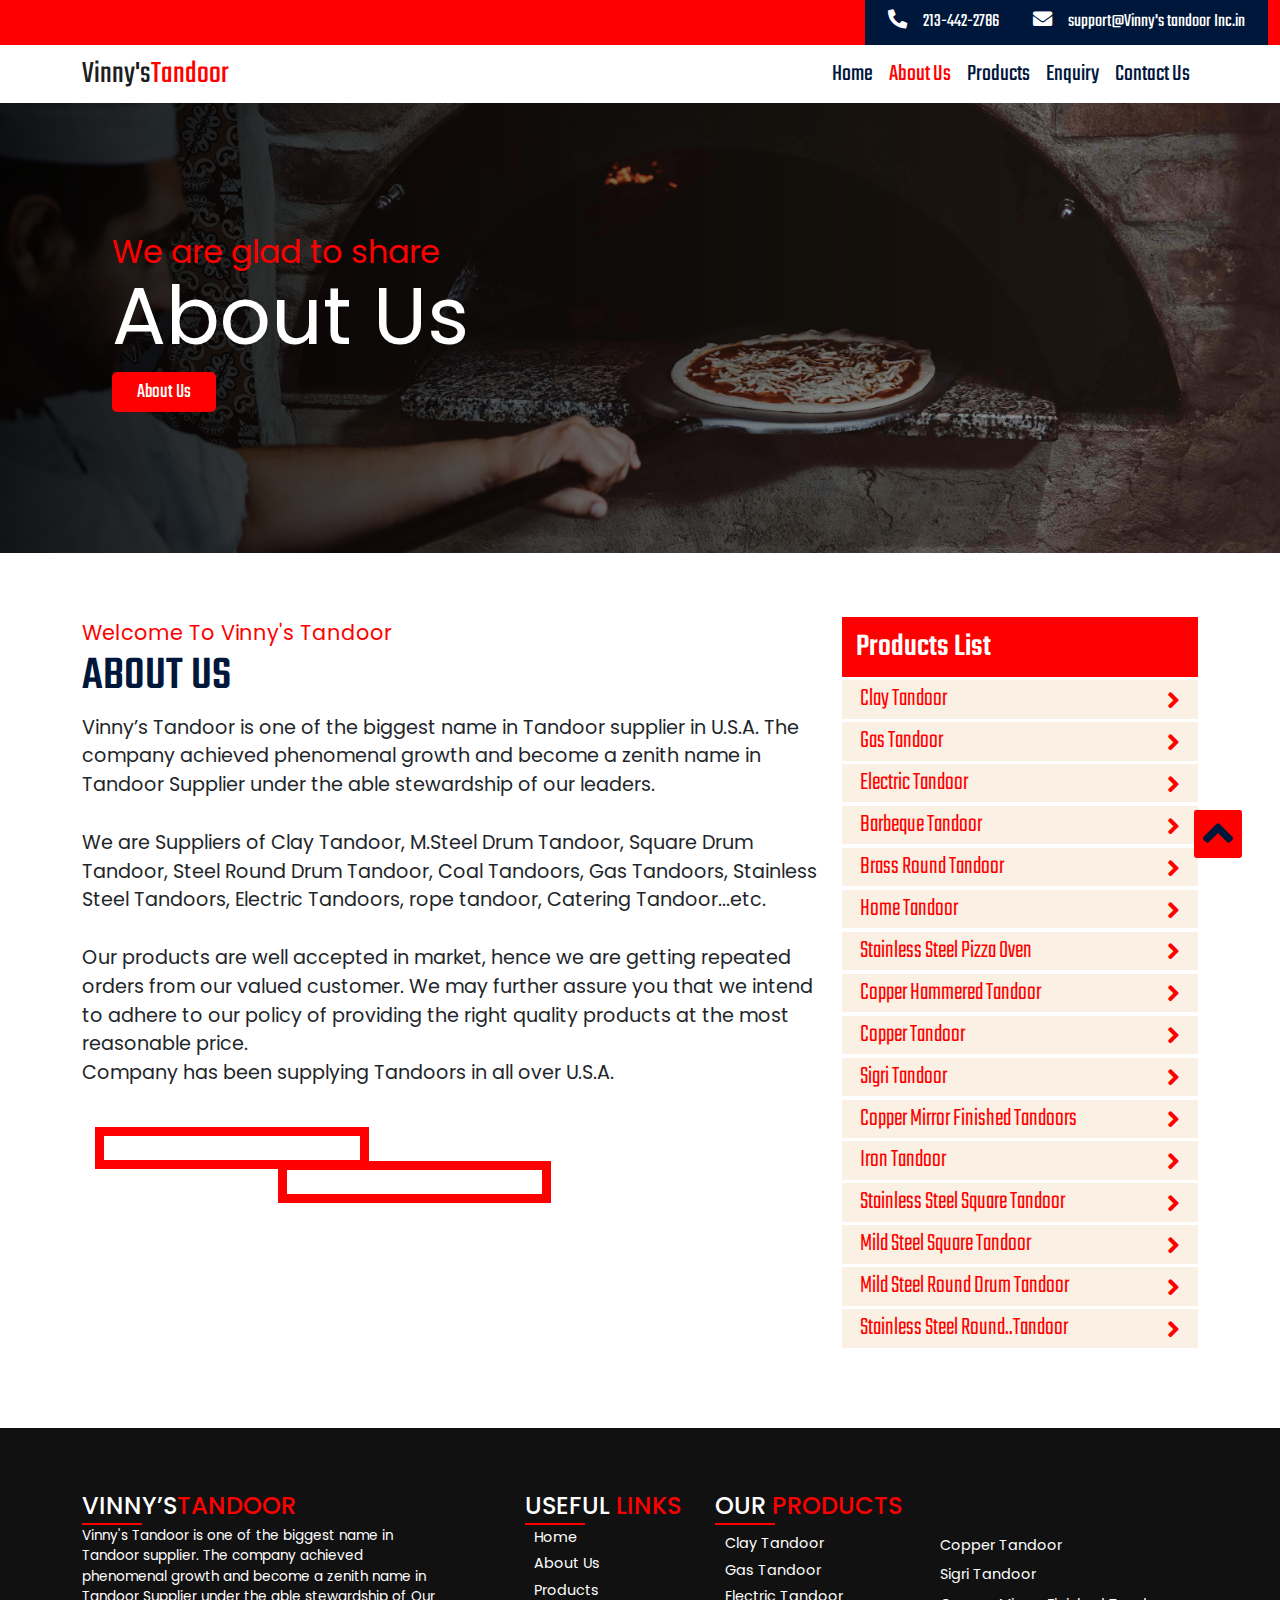
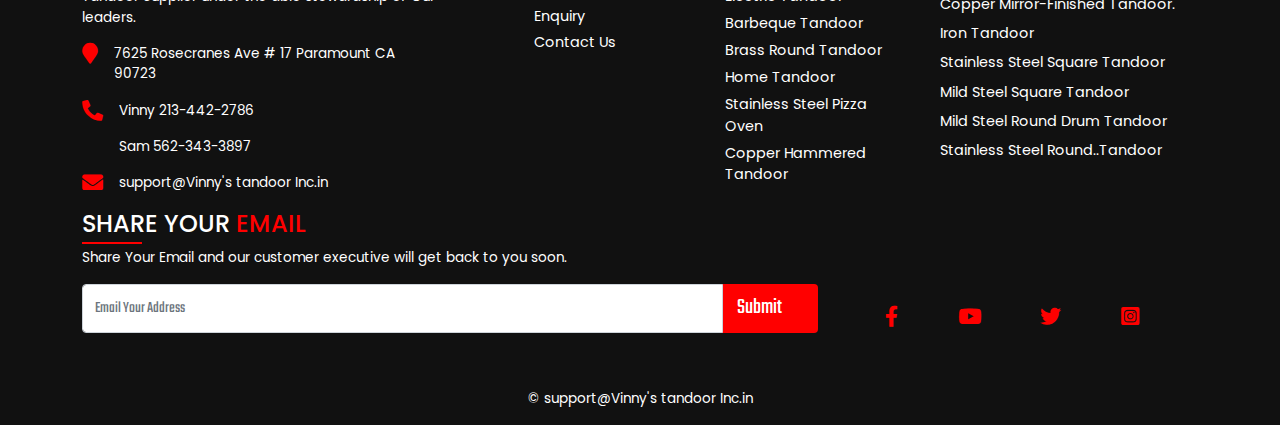
==== about.html @ 92837544 "ok" ====
<!DOCTYPE html>
<html lang="en">
<head>
    <meta charset="UTF-8">
    <meta http-equiv="X-UA-Compatible" content="IE=edge">
    <meta name="viewport" content="width=device-width, initial-scale=1.0">
    <title>Welcome To TandoorWala</title>
    <!-- bootstrap -->
    <link rel="stylesheet" href="css/bootstrap.min.css">

    <!-- css  -->
    <link rel="stylesheet" href="css/style.css">
    <link rel="stylesheet" href="css/about.css">
    <link rel="stylesheet" href="css/responsive.css">


    <!-- fontawesome  -->
    <link rel="stylesheet" href="./css/all.css">

    <style>@import url('https://fonts.googleapis.com/css2?family=Teko:wght@300;400;500;600;700&display=swap');</style>
    <style>@import url('https://fonts.googleapis.com/css2?family=Poppins:ital,wght@0,100;0,200;0,300;0,400;0,500;0,600;0,700;0,800;0,900;1,100;1,200;1,300;1,400;1,500;1,600;1,700;1,800;1,900&display=swap');</style>

</head>
<body>
    <button class="btn-anchor d-flex justify-content-center align-item-center">
        <a href="#header">
            <i class="fas up-btn fa-angle-up"></i>
        </a>
    </button>
        <!-- header starts here  -->
        <header id="header">
            <div class="container-fluid">
                <div class="row top-line">
                    <div class="col-lg-8">

                    </div>
                    <div class="col-lg-4 col-md-12 col-sm-0 strip ">
                        
                        <div class="right d-flex justify-content-evenly">
                            <span><i class="fas fa-phone-alt"></i>213-442-2786  </span> 
                           
                            <span><i class="fas fa-envelope"></i>support@Vinny's tandoor Inc.in</span>
                        </div>
                        
                    </div>
                </div> 
            </div>
    
            <nav class="navbar navbar-expand-lg navbar-light">
                <div class="container">
                    <a class="navbar-brand" href="index.html">
                        Vinny's<span>Tandoor</span>
                        <!-- <img class="img-fluid" src="./image/logo.png" alt="Logo" > -->
                    </a>
                    <button class="navbar-toggler" type="button" data-bs-toggle="collapse" data-bs-target="#navbarSupportedContent" aria-controls="navbarSupportedContent" aria-expanded="false" aria-label="Toggle navigation">
                        <!-- <span class="navbar-toggler-icon"></span> -->
                        <i class="fas fa-bars"></i>
                    </button>
                    <div class="collapse navbar-collapse" id="navbarSupportedContent">
                        <ul class="navbar-nav ms-auto mb-2 mb-lg-0">
                            <li class="nav-item">
                                <a class="nav-link" aria-current="page" href="index.html">Home</a>
                            </li>
                            <li class="nav-item">
                                <a class="nav-link active" href="about.html">About Us</a>
                            </li>
    
                            <li class="nav-item">
                                <a class="nav-link" href="products.html">Products</a>
                            </li>
                            <li class="nav-item">
                                <a class="nav-link" href="Enquiry.html">Enquiry</a>

                            </li>
                            <li class="nav-item">
                                <a class="nav-link" href="Contact.html">Contact Us</a>
                            </li>
                        </ul>
                    </div>
                </div>
            </nav>
        </header>
        <!-- header ends here -->
        <!-- banner start here  -->
        <div class="banner">
            <div class="container-fluid">
                <div class="row ban">
                    <div class="col-lg-7">
                        <p class="title1">We are glad to share</p>
                        <p class="title">About Us</p>
                        <p class="p"> </p>
                        <a href="#about"> <button class="btn">About Us</button></a>
                    </div>
                    <div class="col-lg-5">
                        <div class="img-box">
                            <!-- <img src="./images/tandoor-1.png" alt=""> -->
                        </div>
                    </div>
                </div>
            </div>

        </div>
        <!-- banner start here  -->
        <!-- about starts from here  -->
        <div class="about" id="about">
            <div class="container">
                <div class="row ">
                    <div class="col-lg-8">
                        <div class="row">

                            <div class="col-lg-12 col-md-12 right">
                                <p class="sub-title">Welcome To Vinny's Tandoor</p>
                                <h2>About Us</h2>
                                <p class="sub-p">Vinny’s Tandoor is one of the biggest name in Tandoor supplier in U.S.A. The company achieved phenomenal growth and become a zenith name in Tandoor Supplier under the able stewardship of our leaders. <br> <br>
                                We are Suppliers of Clay Tandoor, M.Steel Drum Tandoor, Square Drum Tandoor, Steel Round Drum Tandoor, Coal Tandoors, Gas Tandoors, Stainless Steel Tandoors, Electric Tandoors, rope tandoor, Catering Tandoor...etc. <br> <br>
                                    
                                Our products are well accepted in market, hence we are getting repeated orders from our valued customer. We may further assure you that we intend to adhere to our policy of providing the right quality products at the most reasonable price. <br>
                                    
                                Company has been supplying Tandoors in all over U.S.A. 
                                </p>
                                
                            </div>
                            <div class="col-lg-8 col-md-12 left d-flex justify-content-center align-item-center">
                                <div class="img-box d-flex justify-content-center align-item-center">
                                    <img src="./images/img-1.jpg" alt="">
                                    <span class="deco1"></span>
                                    <span class="deco2"></span>
                                    <!-- <span class="deco3"> <p> Since</p> <span class="deco4">2010</span></span> -->
                                </div>
                            </div>
                        </div>
                    </div>


                    <div class="col-lg-4">
                        <div class="row">
                            <div class="pro-list">
                                <h3>Products List</h3>
                                <ul>
                                    <a href="products.html"> <li>Clay Tandoor <i class="fas fa-angle-right"></i></li> </a>
                                    <a href="products.html"> <li>Gas Tandoor <i class="fas fa-angle-right"></i></li> </a>
                                    <a href="products.html"> <li>Electric Tandoor <i class="fas fa-angle-right"></i></li> </a>
                                    <a href="products.html"> <li>Barbeque Tandoor <i class="fas fa-angle-right"></i></li> </a>
                                    <a href="products.html"> <li>Brass Round Tandoor <i class="fas fa-angle-right"></i></li> </a>
                                    <a href="products.html"> <li>Home Tandoor <i class="fas fa-angle-right"></i></li> </a>

                                    <a href="products.html"> <li>Stainless Steel Pizza Oven<i class="fas fa-angle-right"></i></li> </a>
                                    <a href="products.html"> <li>Copper Hammered Tandoor<i class="fas fa-angle-right"></i></li> </a>
                                    <a href="products.html"> <li>Copper Tandoor<i class="fas fa-angle-right"></i></li> </a>
                                    <a href="products.html"> <li>Sigri Tandoor<i class="fas fa-angle-right"></i></li> </a>
                                    <a href="products.html"> <li>Copper Mirror Finished Tandoors <i class="fas fa-angle-right"></i></li> </a>
                                    <a href="products.html"> <li>Iron Tandoor <i class="fas fa-angle-right"></i></li> </a>

                                    <a href="products.html"> <li>Stainless Steel Square Tandoor<i class="fas fa-angle-right"></i></li> </a>
                                    <a href="products.html"> <li>Mild Steel Square Tandoor <i class="fas fa-angle-right"></i></li> </a>
                                    <a href="products.html"> <li>Mild Steel Round Drum Tandoor <i class="fas fa-angle-right"></i></li> </a>
                                    <a href="products.html"> <li>Stainless Steel Round..Tandoor<i class="fas fa-angle-right"></i></li> </a>
                                </ul>
                                
                            </div>
                        </div>
                    </div>
                </div>              
            </div>
        </div>
        <!-- about ends from here  -->




        <!-- footer start here  -->
        <footer id="footer">
            <div class="container">
                <div class="row">
                    <div class="col-lg-4  col-md-12   ">
                        <a href="index.html"> <h4>Vinny’s<span>Tandoor</span></h4></a>

                        <p>Vinny's Tandoor is one of the biggest name in Tandoor supplier. The company achieved phenomenal growth and become a zenith name in Tandoor Supplier under the able stewardship of Our leaders.</p>
                        <div class="box d-flex ">
                            <i class="fas fa-map-marker"></i>
                            <p>7625 Rosecranes Ave # 17 Paramount CA 90723
                            </p>
                        </div>
                        <div class="box d-flex">
                            <i class="fas fa-phone-alt"></i>
                            <div class="d-flex flex-column">
                                <p>Vinny 213-442-2786 &nbsp &nbsp </p>
                       
                                <p> Sam 562-343-3897</p>
                            </div>
                        </div>
                        <div class="box d-flex ">
                            <i class="fas fa-envelope"></i>
                            <p>support@Vinny's tandoor Inc.in</p>
                        </div>


    
                    </div>
                    <!-- -->
                    <div class="  col-lg-8 col-md-12">
                        <div class="row">
                            <div class="  offset-lg-1 col-lg-3">
                                <h4>Useful <span>LINKS</span> </h4>
                                <ul>
                                    <a href="index.html"> <li>Home</li> </a>
                                    <a href="about.html"> <li>about us</li> </a>
                                    <a href="products.html"> <li>Products</li> </a>
                                    <a href="enquiry.html"> <li>enquiry</li> </a>
                                    <a href="contact.html"> <li>Contact us</li> </a>
                                </ul>
                            </div>
                            <div class="col-lg-8">
                                <h4>Our<span> Products </span></h4>
                                <div class="row">

                                    <div class="col-lg-5 col-md-6">
                                        <ul>
                                            <a href="products.html"> <li>Clay Tandoor</li> </a>
                                            <a href="products.html"> <li>Gas Tandoor</li> </a>
                                            <a href="products.html"> <li>Electric Tandoor</li> </a>
                                            <a href="products.html"> <li>Barbeque Tandoor</li> </a>
                                            <a href="products.html"> <li>Brass Round Tandoor</li> </a>
                                            <a href="products.html"> <li>Home Tandoor</li> </a>
                                            <a href="products.html"> <li>Stainless Steel Pizza Oven</li> </a>
                                            <a href="products.html"> <li>Copper Hammered Tandoor</li> </a>
                                        </ul>
                                    </div>
                                    <div class="col-lg-7 col-md-6">
                                        <ul>

                                            <a href="products.html"> <li>Copper Tandoor</li> </a>
                                            <a href="products.html"> <li>Sigri Tandoor</li> </a>
                                            <a href="products.html"> <li>Copper Mirror-Finished Tandoor. </li> </a>
                                            <a href="products.html"> <li>Iron Tandoor </li> </a>
                                            <a href="products.html"> <li>Stainless Steel Square Tandoor</li> </a>
                                            <a href="products.html"> <li>Mild Steel Square Tandoor </li> </a>
                                            <a href="products.html"> <li>Mild Steel Round Drum Tandoor </li> </a>
                                            <a href="products.html"> <li>Stainless Steel Round..Tandoor</li> </a>
                                        </ul>
                                    </div>
                                </div>
                            </div>
                        </div>
                        <div class="row">
                            
                        </div>
                    </div>
                </div>
                <div class="row">
                    <div class="col-lg-8  col-md-12 col-sm-12   ">
                        <h4>Share Your <span> Email</span></h4>
                        <p> Share Your Email and our customer executive will get back to you soon.</p>
                        <div class="row">
                            <form action="">
                                <div class="form-group input-group">
                                    <input type="email" class="form-control" id="InputEmail" aria-describedby="emailHelp" placeholder="Email Your Address" >
                                    <span type="submit" class="input-group-text">Submit</span>
                             
                                </div>
                            </form>
                        </div>
                    </div>
                    <div class=" col-lg-4 social right d-flex justify-content-evenly align-items-end">
                        <a href="#"> <i class="fab fa-facebook-f"></i></a>
                        <a href="#"> <i class="fab fa-youtube"></i></a>
                        <a href="#"> <i class="fab fa-twitter"></i></a>
                        <a href="#"> <i class="fab fa-instagram-square"></i></a>
                    </div>
                </div>
                <div class="row">
                    <div class="col-lg-12">
                        <div class="copy-right d-flex justify-content-center">
                            <p>&copy; support@Vinny's tandoor Inc.in</p>
                        </div>
                    </div>
                </div>
            </div>
        </footer>
        <!-- footer ends here  -->


    <!-- js links  -->
    <script src="js/bootstrap.min.js"></script>
    <script src="js/jquery.min.js"></script>
</body>
</html>
---- css/style.css ----
*{
    margin: 0;
    padding: 0;
    box-sizing: border-box;
    --primary:#ff0000;
    --secondary:#00173c;
    --black:#111111;
    font-family: 'Teko', sans-serif; 
    /* font-family: 'Poppins', sans-serif;    */

}
html {
    scroll-behavior: smooth;
}

body{
    /* background-color: palevioletred; */
}

a{
    text-decoration: none !important;
    border: none;
    outline: none;
    color: white;
}
a:hover{
    color: white;

}
.btn-anchor{
    background-color: var(--primary);
    margin: 0;
    width: 3rem;
    height: 3rem;
    /* padding: .7rem; */
    color: var(--secondary);
    border-radius: 5%;
    position: absolute;
    top: 90%;
    right: 3%;
    position: fixed;
    z-index: 1;
    border: none;
    display: inline-block;
    align-items: center;
}
.btn-anchor .up-btn{
    font-size: 3rem;
    color: var(--secondary);
}

/* 
.btn-anchor i:hover{
    color: var(--primary);
    background-color: var(--secondary);
} */


.btn{
    min-width: 6.5rem;
    /* height: 2.5rem;  */
    padding: .7% 3%;
    border: none;
    outline: none;
    background-color: var(--primary);
    color: white;
    margin-right: 2%;
    margin-bottom: 4%;
    font-size: 1.3rem;
    border-radius: 5px;
    transition: 0.3s ease-in;
}
.btn:hover{
    background-color: white;
    color: var(--secondary);
    box-shadow: 0px 0px 20px rgb(0 0 0 / 10%);

}

.btn2{
    background-color: var(--secondary);
    margin-top: 4%;
}

h2{
    font-size: 3rem;
    color: var(--secondary);
    text-transform:uppercase;
}
h3{
    margin-bottom: 0;
    color: var(--secondary);
}
h4{
    font-size: 1.5rem;
    text-transform: uppercase;
    font-family: 'Poppins', sans-serif; 
    margin-bottom: 2%; 
    margin-top: 2%; 
}
h4 span{
    font-size: 1.5rem;
    text-transform: uppercase !important;
    font-family: 'Poppins', sans-serif; 
    margin-bottom: 20px;  
    color: var(--primary);
}
h4::after{
    content: '';
    display: block;
    width: 60px;
    height: 2px;
    background-color: var(--primary);
    top: 3px;
    position: relative;
}
h5{
    color: var(--primary);
}
h6{
    color: var(--primary);
    font-size: 1.8rem;
    font-weight: 500;
}

.sub-p{
    font-size: 1.05rem;
    font-family: 'Poppins', sans-serif; 
    /* text-align: center; */
    /* color: #ff0000; */

}

p{
    font-size: 1rem;
    font-family: 'Poppins', sans-serif; 

    
}
.p1{
    font-size: .8rem;
    font-weight: 400;
    font-family: 'Poppins', sans-serif; 

    
}
.material{
    font-size: 1.3rem;
    font-weight: 300;
    color: gray;
}

.active{
    color: var(--primary) !important;

}


.sub-title{
    color: var(--primary);
    font-size:1.3rem ;
    font-family: 'Poppins', sans-serif;
    margin: 0;   
    position: relative;

}
/* .sub-title::after{
    content: '';
    background-color: var(--primary);
    width: 5%;
    height: .1rem;
    display: block;
    bottom: -10%;
    right: 50%;
    position: absolute;
} */


.heading{
    /* background-color: pink; */
    /* text-align: center; */

}

label {
    font-size: 1.5rem;
}
----------------------------------------
----------------------------------------
----------------------------------------
----------------------------------------
----------------------------------------
----------------------------------------



/* header starts from here  */
header{
    background-color: white;
}

header .top-line{
    background-color: var(--primary);
    color: white;
}
header .top-line .right {
    /* width: 100%; */
    background-color: var(--secondary); 
}
header .top-line .right span{
    font-size: 1.2rem;
    display: inline;
    /* background-color: var(--secondary); */
    padding: 2% 3%;
}

header .fas{
    margin-right: 1rem;
}

.navbar-brand{
    font-size: 2rem;
}

.navbar-brand span{
    color: var(--primary);
}

.navbar-light .navbar-nav .nav-link {
    color: var(--secondary);
    font-size: 1.5rem;
}
.navbar-light .navbar-nav .nav-link:hover {
    color: var(--primary);
}
.navbar-light .navbar-nav .nav-link:active{
    color: var(--primary);
}

.navbar-expand-lg {
    padding: 0;    
}
.navbar-toggler {
    padding: 0;
    margin: 0;
    border: none;
}

/* header ends from here  */
/* banner starts from here  */
.banner{
    width: 100%;
    min-height: 50vh;
    color: white !important;
    background-image: linear-gradient(to left, rgba(0,0,0,0.1),rgba(0,0,0,.9)), url(../images/banner-3.jpg)  ;
    background-position: center ;
    background-size: cover;
    position: relative;
}


.banner .ban{
    width: 100%;
    /* min-height: 80vh; */
    /* padding: 5% 8%; */
    padding: 10% 8% 3%;
    
}

.banner .ban .title1{
    font-size: 2rem;
    margin: 0;
    color: var(--primary);
}
.banner .ban .title{
    font-size: 5rem;
    line-height: 5rem;
}
.banner .ban .p{
    font-size: 1rem;
    font-weight: 300;
    font-family: 'Poppins', sans-serif;
    /* line-height: 5rem; */
}

.banner .img-box{
    width: 50%;
    /* background-color: red; */
}

.banner .img-box img{
    width: 50%;
    position: absolute;
    bottom: 0;
}


/* banner ends from here  */




/* about start from here  */
.about{
    padding: 5%;
}

.about .sub-p{
    font-size: 1.2rem;
}
.about .left{
    /* background-color: pink; */
    z-index: 0;
    /* position: relative; */


}

.about .left .img-box{
    /* width: 80%; */
    /* border: 2px solid var(--primary); */
    /* background-color: greenyellow; */
    display: flex;
    align-items: center;
    justify-content: center;
    position: relative;
    padding: 3%;

}


.about .left img{
    margin: 0 auto;
    width: 85%;
    /* height: 65%; */
    z-index: 2;
    transition: 1s;

}
.about:hover img{
    transform: scale(1.05);
}
.about .left .deco1{
    /* background-color: var(--primary); */
    border: .6rem solid var(--primary);
    width: 60%;
    height: 55%;
    position: absolute;
    top: 15%;
    left: 0%;

}
.about .left .deco2{
    /* background-color: var(--primary); */
    border: .6rem solid var(--primary);
    width: 60%;
    height: 55%;
    position: absolute;
    top: 30%;
    right: 0%;
    z-index: 1;

}




.about .right span{
    display: block;
    color: var(--secondary);
    font-size: 1.6rem;
    margin-left: 2rem;
}
.about .right span::before{
    content: '';
    background-color: var(--primary);
    width: 1.5rem;
    height: .2rem;
    display: block;
    top: 1.2rem;
    right: 2rem;
    position: relative;
    /* position: absolute; */
}

/* about ends from here  */








/* products start from here  */
.products{
    padding: 5% 0;

    /* background-color: var(--primary); */
}

.products .top{
    align-items: center;
}
.products .sub-p{
    text-align: center;
}
.products .box{
    width: 100%;
    height: 33rem;
    margin-bottom: 8%;
    box-shadow: 0px 0px 15px rgb(0 0 0 / 10%);
    padding: 8%;
    /* padding-bottom: 15%; */
    position: relative;
    border-radius: 10px;


}
.products .box:hover{
    box-shadow: 0px 0px 40px rgb(0 23 60 / 10%);
}
.products .box:hover img{
    transform: scale(1.15);
}
.products .box .img-box{
    width: 100%;
    padding: 6% 0;
    border-bottom: 1px solid var(--primary);

}
.products .box .img-box img{
    width: 100%;
    transition: 1s;
}
.products .box .text-box{
    width: 100%;
    /* background-color: #111111; */
    margin: 0 auto;
    padding: 5% 0;

}

.products .box button{
    position: absolute;
    bottom: 2%;
}
/* products end from here  */



/* enquiry starts from here  */
.enquiry-strip{
    width: 100%;
    /* height: 20vh; */
    background-color: var(--secondary);
    color: white;
    padding: 3% 0;
    margin: 2% 0;
    text-align: center  ;
}
.enquiry-strip h2{
    color: white;
}

/* enquiry end from here  */



/* Footer ends from here  */
footer{
    background-color: var(--black);
    color: white;
    padding: 5% 5% 0% 5%;
}
footer h4{
    margin: 0 0 1% 0;
}

footer p{
    font-size: .85rem;
    font-family : 'Poppins', sans-serif;   
    
}
footer ul {
    padding-left: 5%;
}
footer ul li{
    text-decoration: none;
    list-style: none;
    color: white;
    font-family : 'Poppins', sans-serif;   
    font-size: .9rem;
    font-weight: 400;
    margin: 3% 0;
    text-transform: capitalize;

}
footer ul li:hover{
    color: var(--primary);

}

footer .fas{
    margin-right: 1rem;
    font-size: 1.3rem;
    color: var(--primary);
}
footer .social {
    margin: 5% 0 0;
}
footer .social .fab{
    margin-right: 1rem;
    font-size: 1.3rem;
    color: var(--primary);
}
footer .social .fab:hover{
    color: white;
}
footer form input{
    width: 8rem;
}

footer .input-group-text{
     font-size: 1.4rem;
    background-color: var(--primary);
    color: white;
    border: none;
    outline: none;
    min-width: 6rem;
    text-align: center;
    padding: 1% 2%;

}
footer .input-group-text:hover{
    background-color: white;
    color: var(--secondary);
    box-shadow: 0px 0px 20px rgb(0 0 0 / 10%);

}


footer button:hover{
    background-color: white;
    color: var(--secondary);
    box-shadow: 0px 0px 20px rgb(0 0 0 / 10%);

}


footer .copy-right{
    margin-top: 5%;
}
/* Footer starts from here  */



/* .pro-list starts from here  */

.pro-list{
    /* background-color: var(--primary); */
}
.pro-list h3{
    background-color: var(--primary);
    color: white;
    padding: 3% 4%;
    font-size: 2rem;

}
.pro-list ul{
    list-style: none;
    padding: 0;
}
.pro-list ul li{
    background-color: rgb(250, 240, 227);
    color: var(--primary);
    padding: 0% 5%;
    margin: 1% 0;
    font-size: 1.6rem;
    font-weight: 300;
    position: relative;
    transition: 0.3s all ease-in-out;
    
}
.pro-list .fas{
    position: absolute;
    top: 20%;
    right: 5%;
}

.pro-list ul li:hover{
    background-color: var(--secondary);
    color: white;
}

/* .pro-list ends here  */
---- css/about.css ----
.banner{
    width: 100%;
    min-height: 50vh;
    color: white !important;
    background-image: linear-gradient(to left, rgba(0,0,0,0.1),rgba(0,0,0,.9)), url(../images/banner-4.jpg)  ;
    background-position: center ;
    background-size: cover;
}
.about .left {
    padding: 3% 0;
}

.about .left .img-box{
    position: relative;
    padding: 3% 0;
    /* background-color: forestgreen; */
}

.about .left img{
    margin: 5% auto;
    width: 80%;
    /* height: 65%; */
    z-index: 2;
    transition: 1s;

}
.about:hover img{
    transform: scale(1.05);
}
.about .left .deco1{
    /* background-color: var(--primary); */
    border: .6rem solid var(--primary);
    width: 60%;
    height: 55%;
    position: absolute;
    top:0%;
    left: 0%;

}
.about .left .deco2{
    /* background-color: var(--primary); */
    border: .6rem solid var(--primary);
    width: 60%;
    height: 55%;
    position: absolute;
    top: 45%;
    right: 0%;
    z-index: 1;

}
---- css/responsive.css ----
@media only screen and (max-width:1400px){

    .about .left .img-box{
        width: 90%;
    }

}

@media only screen and (max-width:1024px){
    .products .box{
        height: 29rem;
    }


}  
@media only screen and (max-width:990px){
    /* header starts from here  */
    header .top-line{
        display: none;
    }

    /* header starts from here  */
    
}
@media only screen and (max-width:769px){
    /* banner starts from here  */
    .banner .ban .title{
        font-size: 3rem;
        line-height: 3rem;
        /* color: black; */
    }
    /* banner ends from here  */

    /* about starts from here     */
    
    .about .left .img-box{
        width: 80%;
        /* height: 25rem; */
    }
    .about .right .sub-title::after{
        display: none;

    }
    /* about starts from here     */
        /* products starts from here  */
        .products .box{
            height: 26rem;
            /* background-color: red; */
        }
        /* .products .box .img-box{
            height: 15rem;
        }  */
        /* products ends from here  */


}

@media only screen and (max-width:575px){
    h2{
        font-size: 2.1rem;
    }
    .btn-anchor{
        width: 2rem;
        height: 2rem;
    }
    .btn-anchor .up-btn{
        font-size: 2rem;
    }

    /* banner starts from here  */
    .banner .ban{
        padding: 30% 2% 1%;
        width: 90%;
    }
    .banner .ban .title1{
        font-size: 1.2rem;

    }
    .banner .ban .title{
        font-size: 2.3rem;
        line-height: 3rem;
        /* color: black; */
    }
    .banner .ban .p{
        font-size: .9rem ;
        /* color: black ; */
    }
    /* banner ends from here  */
    
    /* about start from here  */
        
    .about .left .img-box{
    
        display: flex;
        align-items: center;
        justify-content: center;
        position: relative;
        /* padding: 3%; */
    
    }
    
    .about .left img{
        width: 140%;
    }
    
    .about .left .deco1{
        border: .6rem solid var(--primary);
        width: 60%;
        height: 55%;
        top: 10%;
        left: -7%;
    
    }
    .about .left .deco2{
        border: .6rem solid var(--primary);
        width: 60%;
        height: 60%;
        top: 30%;
        right: -7%;
    
    }
    
    
    .about .right .sub-title::after{
        display: none;
    
    }
    /* about ends from here  */
    /* products starts from here  */
    .products .box{
        height: 35rem;
    }
    .products .box .img-box{
        height: 20rem;
    } 





    footer .input-group-text{
        padding: 0% 8%; 



    }
    
}
@media only screen and (max-width:375px){


    .banner .ban{
        padding: 40% 2% 1%;
    }
    /* products starts from here  */
    .products .box{
        height: 30rem;
        /* background-color: red; */
    }
    .products .box .img-box{
        height: 15rem;
    } 
    /* products ends from here  */


}
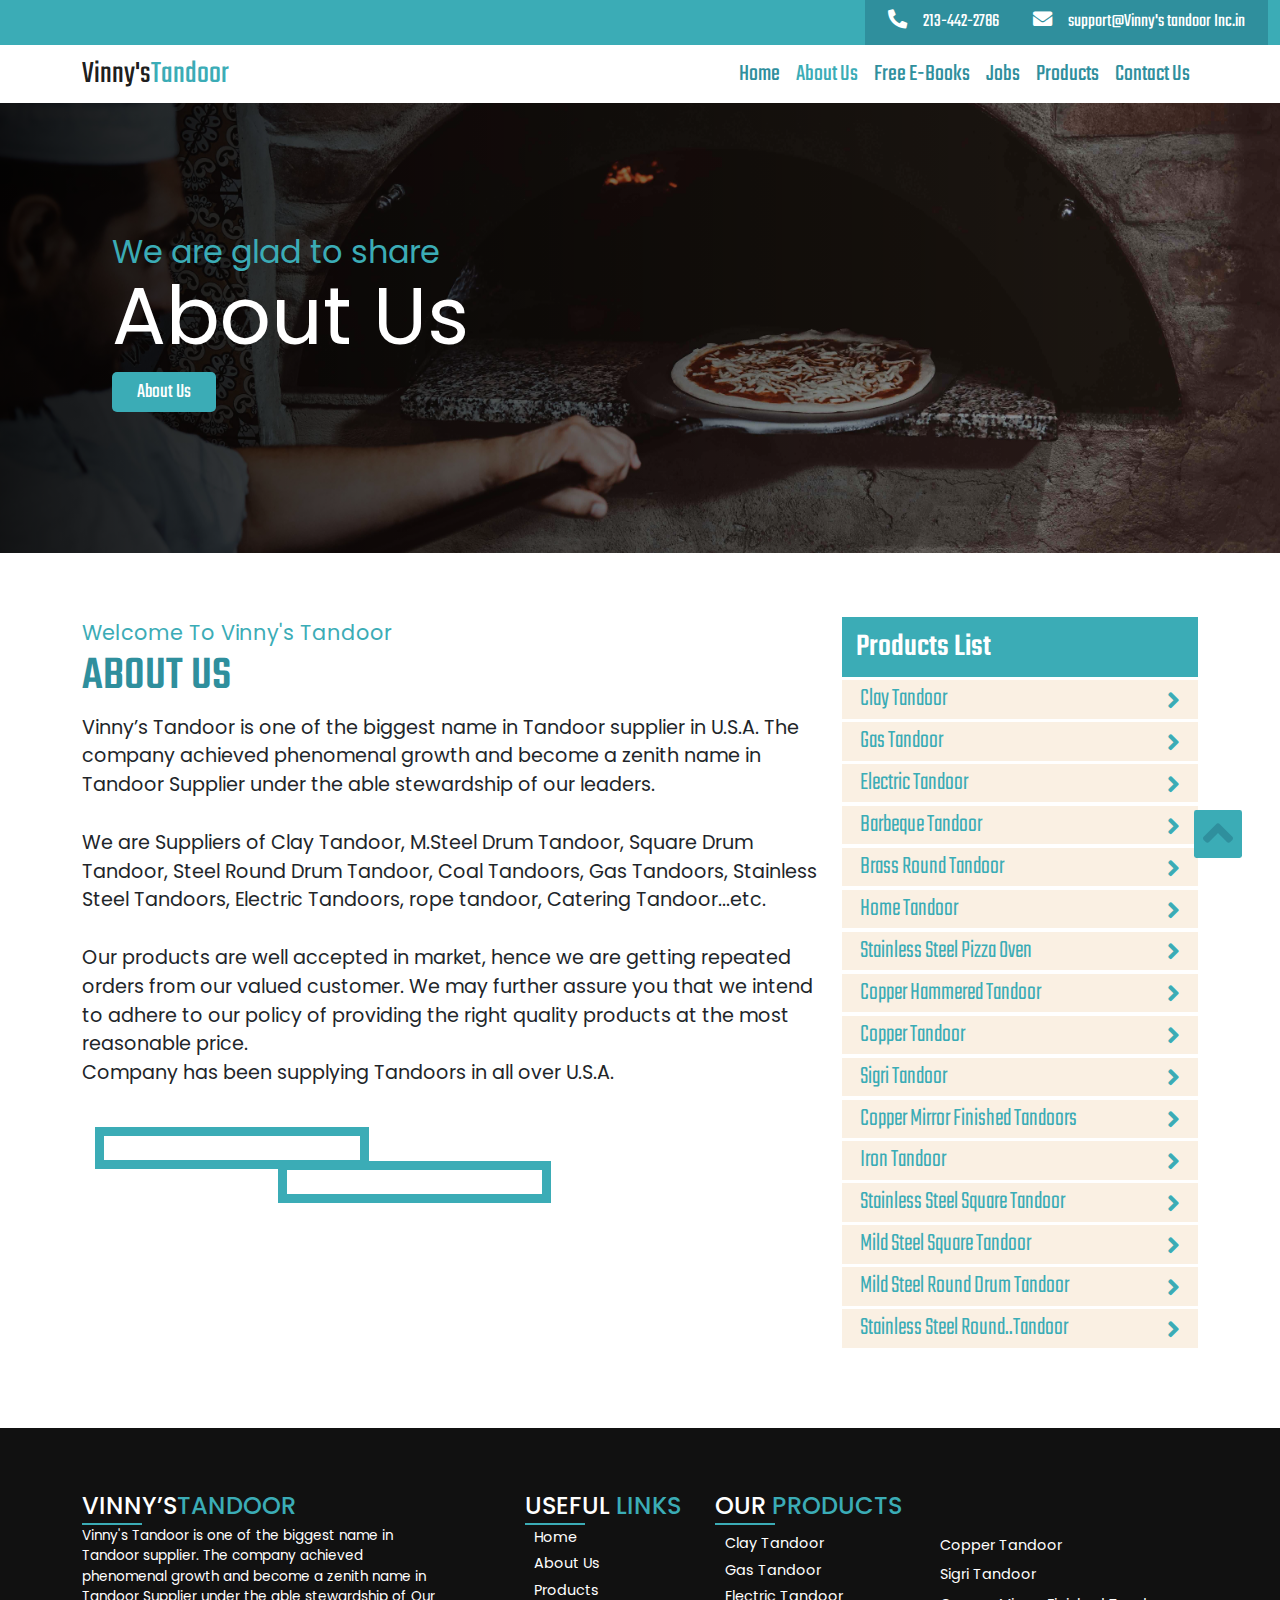
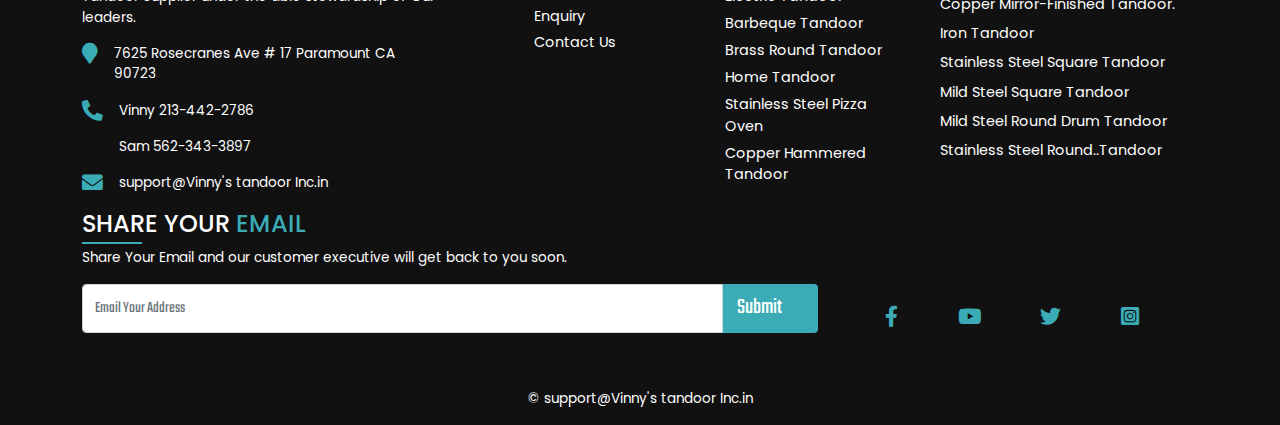
==== commit 99de4598: "ok" ====
--- a/about.html
+++ b/about.html
@@ -66,11 +66,13 @@
                             </li>
     
                             <li class="nav-item">
-                                <a class="nav-link" href="products.html">Products</a>
-                            </li>
-                            <li class="nav-item">
-                                <a class="nav-link" href="Enquiry.html">Enquiry</a>
-
+                                <a class="nav-link" href="products.html">Free E-Books</a>
+                            </li>
+                            <li class="nav-item">
+                                <a class="nav-link" href="Enquiry.html">Jobs</a>
+                            </li>
+                            <li class="nav-item">
+                                <a class="nav-link" href="Enquiry.html">Products</a>
                             </li>
                             <li class="nav-item">
                                 <a class="nav-link" href="Contact.html">Contact Us</a>
--- a/css/style.css
+++ b/css/style.css
@@ -3,8 +3,8 @@
     margin: 0;
     padding: 0;
     box-sizing: border-box;
-    --primary:#ff0000;
-    --secondary:#00173c;
+    --primary:#3BACB6;
+    --secondary:#2F8F9D;
     --black:#111111;
     font-family: 'Teko', sans-serif; 
     /* font-family: 'Poppins', sans-serif;    */
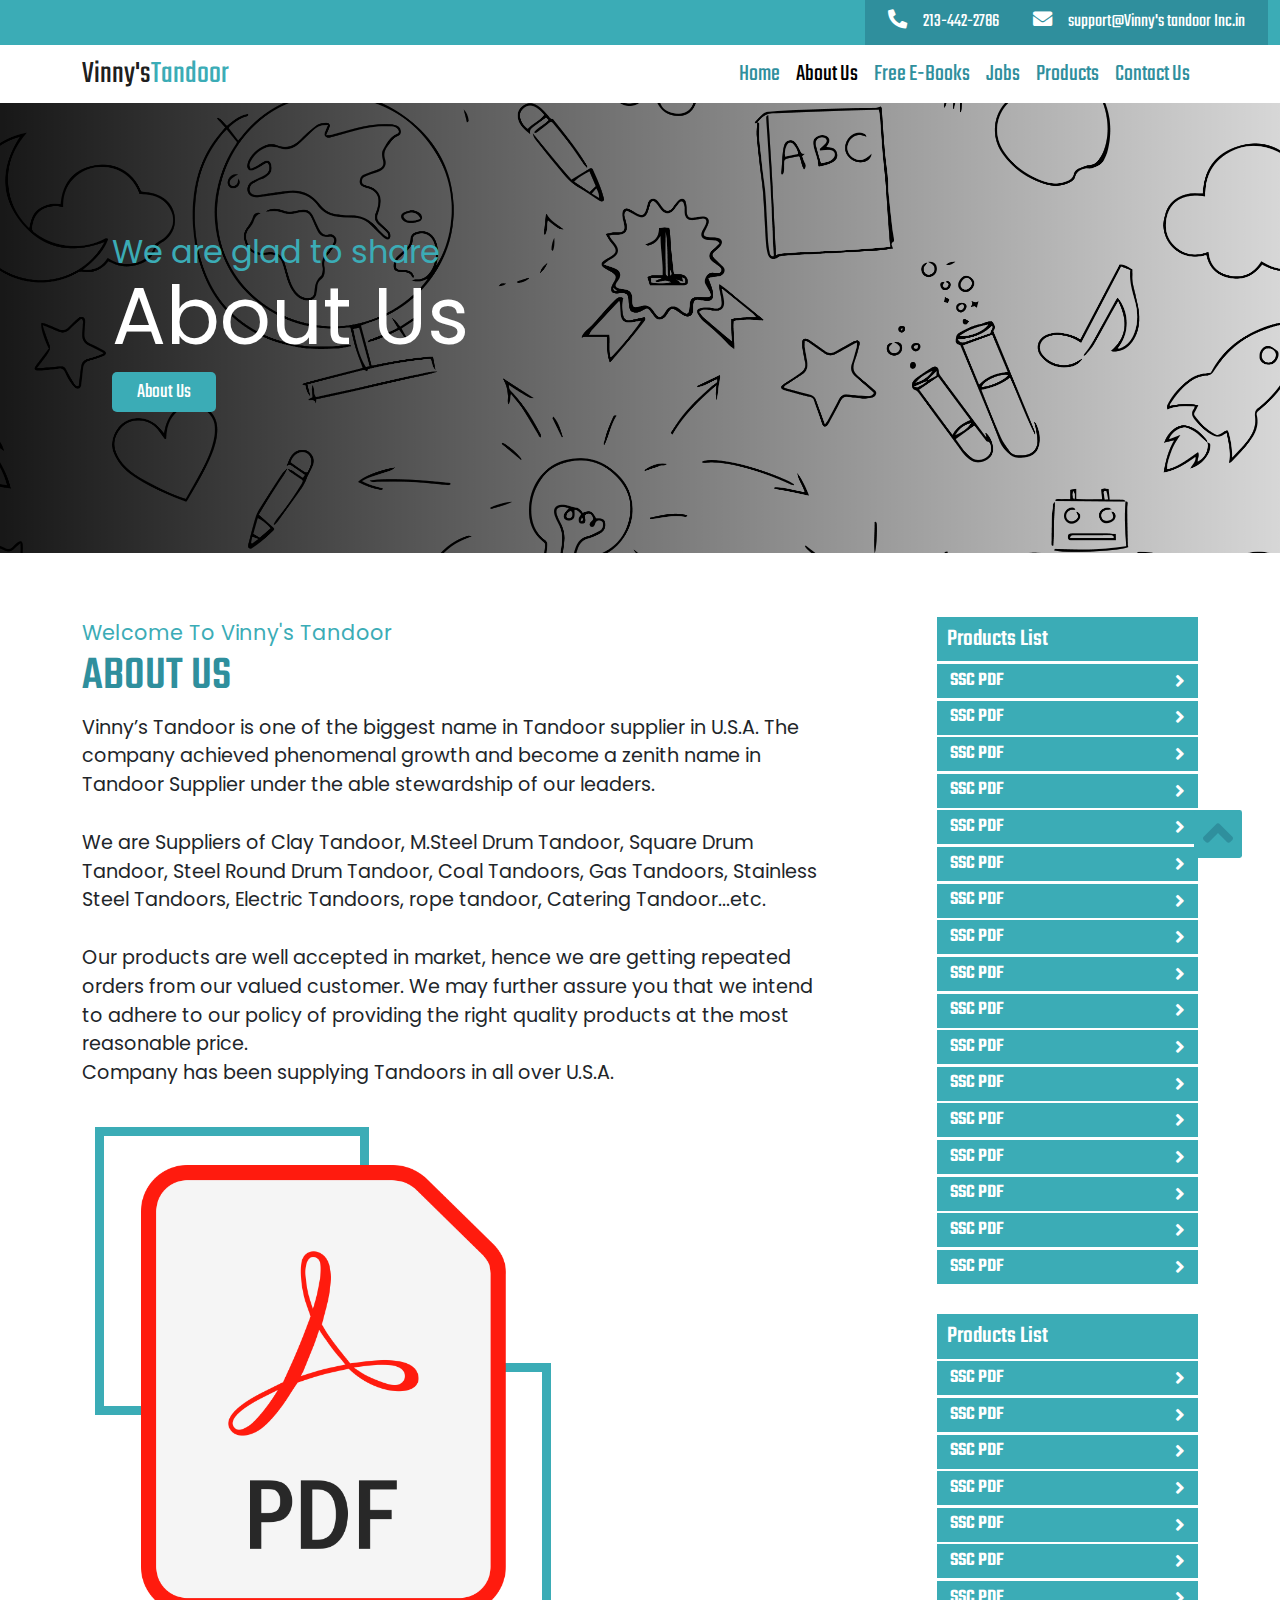
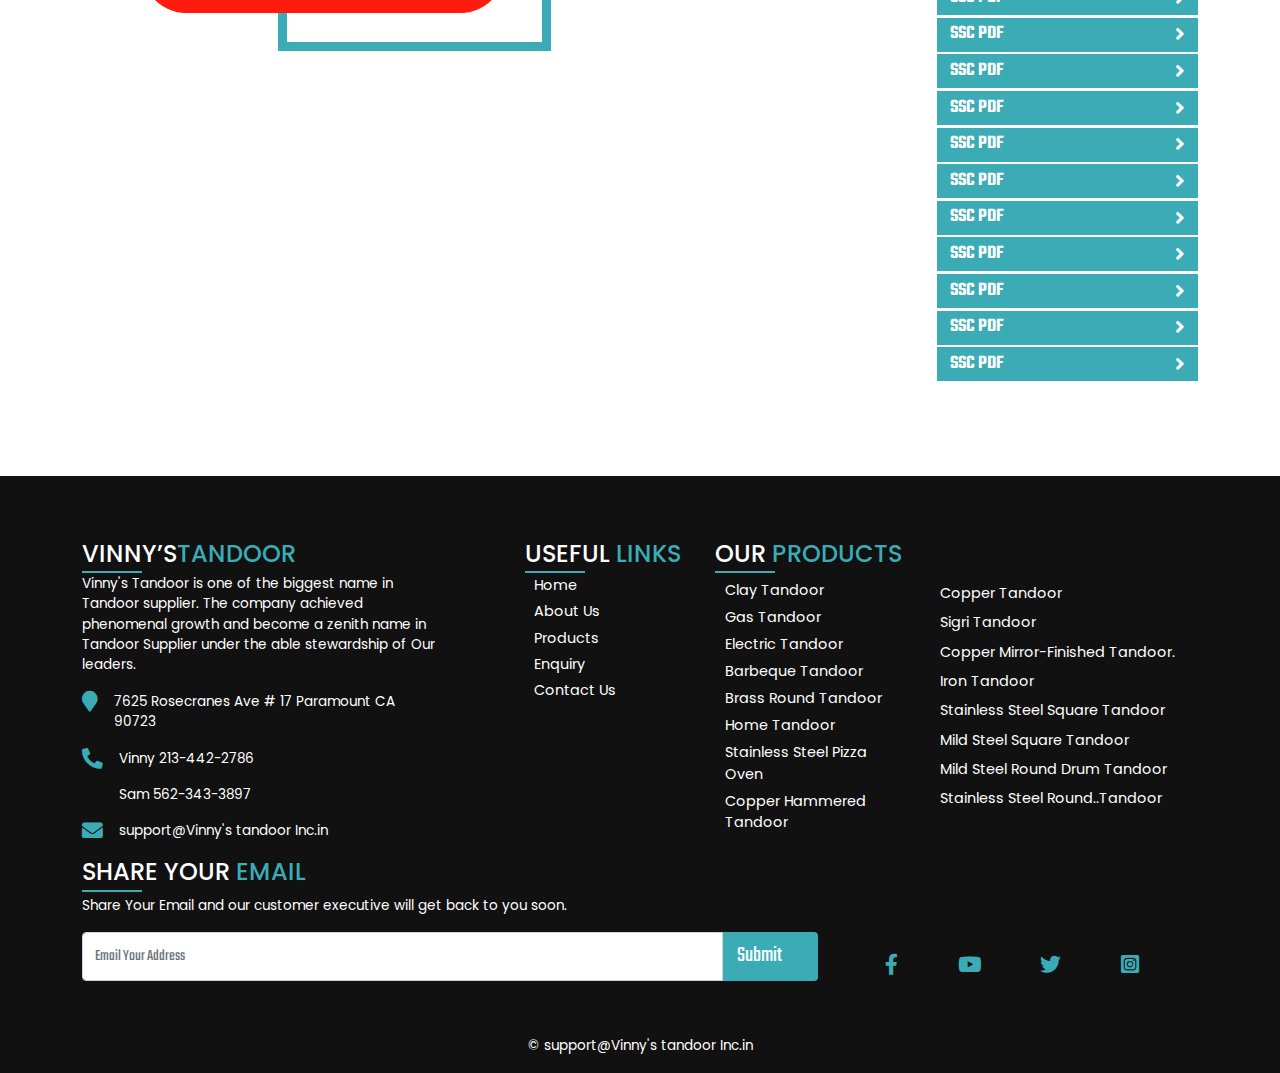
==== commit 670d17f4: "ok" ====
--- a/about.html
+++ b/about.html
@@ -66,16 +66,16 @@
                             </li>
     
                             <li class="nav-item">
-                                <a class="nav-link" href="products.html">Free E-Books</a>
-                            </li>
-                            <li class="nav-item">
-                                <a class="nav-link" href="Enquiry.html">Jobs</a>
-                            </li>
-                            <li class="nav-item">
-                                <a class="nav-link" href="Enquiry.html">Products</a>
-                            </li>
-                            <li class="nav-item">
-                                <a class="nav-link" href="Contact.html">Contact Us</a>
+                                <a class="nav-link" href="free-e-books.html">Free E-Books</a>
+                            </li>
+                            <li class="nav-item">
+                                <a class="nav-link" href="jobs.html">Jobs</a>
+                            </li>
+                            <li class="nav-item">
+                                <a class="nav-link" href="products.html">Products</a>
+                            </li>
+                            <li class="nav-item">
+                                <a class="nav-link" href="contact.html">Contact Us</a>
                             </li>
                         </ul>
                     </div>
@@ -94,9 +94,7 @@
                         <a href="#about"> <button class="btn">About Us</button></a>
                     </div>
                     <div class="col-lg-5">
-                        <div class="img-box">
-                            <!-- <img src="./images/tandoor-1.png" alt=""> -->
-                        </div>
+                        
                     </div>
                 </div>
             </div>
@@ -124,7 +122,7 @@
                             </div>
                             <div class="col-lg-8 col-md-12 left d-flex justify-content-center align-item-center">
                                 <div class="img-box d-flex justify-content-center align-item-center">
-                                    <img src="./images/img-1.jpg" alt="">
+                                    <img src="./images/img-1.png" alt="">
                                     <span class="deco1"></span>
                                     <span class="deco2"></span>
                                     <!-- <span class="deco3"> <p> Since</p> <span class="deco4">2010</span></span> -->
@@ -134,33 +132,70 @@
                     </div>
 
 
-                    <div class="col-lg-4">
+                    <div class="offset-lg-1 col-lg-3">
                         <div class="row">
                             <div class="pro-list">
                                 <h3>Products List</h3>
+    
                                 <ul>
-                                    <a href="products.html"> <li>Clay Tandoor <i class="fas fa-angle-right"></i></li> </a>
-                                    <a href="products.html"> <li>Gas Tandoor <i class="fas fa-angle-right"></i></li> </a>
-                                    <a href="products.html"> <li>Electric Tandoor <i class="fas fa-angle-right"></i></li> </a>
-                                    <a href="products.html"> <li>Barbeque Tandoor <i class="fas fa-angle-right"></i></li> </a>
-                                    <a href="products.html"> <li>Brass Round Tandoor <i class="fas fa-angle-right"></i></li> </a>
-                                    <a href="products.html"> <li>Home Tandoor <i class="fas fa-angle-right"></i></li> </a>
-
-                                    <a href="products.html"> <li>Stainless Steel Pizza Oven<i class="fas fa-angle-right"></i></li> </a>
-                                    <a href="products.html"> <li>Copper Hammered Tandoor<i class="fas fa-angle-right"></i></li> </a>
-                                    <a href="products.html"> <li>Copper Tandoor<i class="fas fa-angle-right"></i></li> </a>
-                                    <a href="products.html"> <li>Sigri Tandoor<i class="fas fa-angle-right"></i></li> </a>
-                                    <a href="products.html"> <li>Copper Mirror Finished Tandoors <i class="fas fa-angle-right"></i></li> </a>
-                                    <a href="products.html"> <li>Iron Tandoor <i class="fas fa-angle-right"></i></li> </a>
-
-                                    <a href="products.html"> <li>Stainless Steel Square Tandoor<i class="fas fa-angle-right"></i></li> </a>
-                                    <a href="products.html"> <li>Mild Steel Square Tandoor <i class="fas fa-angle-right"></i></li> </a>
-                                    <a href="products.html"> <li>Mild Steel Round Drum Tandoor <i class="fas fa-angle-right"></i></li> </a>
-                                    <a href="products.html"> <li>Stainless Steel Round..Tandoor<i class="fas fa-angle-right"></i></li> </a>
+                                    <a href="products.html"> <li>SSC PDF <i class="fas fa-angle-right"></i></li> </a>
+                                    <a href="products.html"> <li>SSC PDF <i class="fas fa-angle-right"></i></li> </a>
+                                    <a href="products.html"> <li>SSC PDF <i class="fas fa-angle-right"></i></li> </a>
+                                    <a href="products.html"> <li>SSC PDF <i class="fas fa-angle-right"></i></li> </a>
+                                    <a href="products.html"> <li>SSC PDF <i class="fas fa-angle-right"></i></li> </a>
+                                    <a href="products.html"> <li>SSC PDF <i class="fas fa-angle-right"></i></li> </a>
+                                    <a href="products.html"> <li>SSC PDF <i class="fas fa-angle-right"></i></li> </a>
+                                    <a href="products.html"> <li>SSC PDF <i class="fas fa-angle-right"></i></li> </a>
+    
+                                    <a href="products.html"> <li>SSC PDF <i class="fas fa-angle-right"></i></li> </a>
+                                    <a href="products.html"> <li>SSC PDF <i class="fas fa-angle-right"></i></li> </a>
+                                    <a href="products.html"> <li>SSC PDF <i class="fas fa-angle-right"></i></li> </a>
+                                    <a href="products.html"> <li>SSC PDF <i class="fas fa-angle-right"></i></li> </a>
+                                    <a href="products.html"> <li>SSC PDF <i class="fas fa-angle-right"></i></li> </a>
+                                    <a href="products.html"> <li>SSC PDF <i class="fas fa-angle-right"></i></li> </a>
+                                    <a href="products.html"> <li>SSC PDF <i class="fas fa-angle-right"></i></li> </a>
+                                    <a href="products.html"> <li>SSC PDF <i class="fas fa-angle-right"></i></li> </a>
+                                    <a href="products.html"> <li>SSC PDF <i class="fas fa-angle-right"></i></li> </a>
                                 </ul>
                                 
                             </div>
-                        </div>
+                
+                        </div>
+                        <div class="row">
+                            <div class="img-box">
+                                <!-- <img src="./images/img-1.png" alt=""> -->
+                            </div>
+                        </div>
+                        <div class="row">
+                            <div class="ser-list">
+                                <h3>Products List</h3>
+    
+                                <ul>
+                                    <a href="products.html"> <li>SSC PDF <i class="fas fa-angle-right"></i></li> </a>
+                                    <a href="products.html"> <li>SSC PDF <i class="fas fa-angle-right"></i></li> </a>
+                                    <a href="products.html"> <li>SSC PDF <i class="fas fa-angle-right"></i></li> </a>
+                                    <a href="products.html"> <li>SSC PDF <i class="fas fa-angle-right"></i></li> </a>
+                                    <a href="products.html"> <li>SSC PDF <i class="fas fa-angle-right"></i></li> </a>
+                                    <a href="products.html"> <li>SSC PDF <i class="fas fa-angle-right"></i></li> </a>
+                                    <a href="products.html"> <li>SSC PDF <i class="fas fa-angle-right"></i></li> </a>
+                                    <a href="products.html"> <li>SSC PDF <i class="fas fa-angle-right"></i></li> </a>
+    
+                                    <a href="products.html"> <li>SSC PDF <i class="fas fa-angle-right"></i></li> </a>
+                                    <a href="products.html"> <li>SSC PDF <i class="fas fa-angle-right"></i></li> </a>
+                                    <a href="products.html"> <li>SSC PDF <i class="fas fa-angle-right"></i></li> </a>
+                                    <a href="products.html"> <li>SSC PDF <i class="fas fa-angle-right"></i></li> </a>
+                                    <a href="products.html"> <li>SSC PDF <i class="fas fa-angle-right"></i></li> </a>
+                                    <a href="products.html"> <li>SSC PDF <i class="fas fa-angle-right"></i></li> </a>
+                                    <a href="products.html"> <li>SSC PDF <i class="fas fa-angle-right"></i></li> </a>
+                                    <a href="products.html"> <li>SSC PDF <i class="fas fa-angle-right"></i></li> </a>
+                                    <a href="products.html"> <li>SSC PDF <i class="fas fa-angle-right"></i></li> </a>
+                                </ul>
+                                
+                            </div>
+                
+                        </div>
+    
+    
                     </div>
                 </div>              
             </div>
--- a/css/style.css
+++ b/css/style.css
@@ -152,7 +152,7 @@
 }
 
 .active{
-    color: var(--primary) !important;
+    color: black !important;
 
 }
 
@@ -186,6 +186,19 @@
 label {
     font-size: 1.5rem;
 }
+
+
+.side img{
+    width: 100%;
+    background-image: none;
+    position: absolute;
+    bottom: 0%;
+    /* top: 0; */
+    right: -5%;
+    z-index: 1;
+    background-color: red;
+}
+
 ----------------------------------------
 ----------------------------------------
 ----------------------------------------
@@ -253,7 +266,7 @@
     width: 100%;
     min-height: 50vh;
     color: white !important;
-    background-image: linear-gradient(to left, rgba(0,0,0,0.1),rgba(0,0,0,.9)), url(../images/banner-3.jpg)  ;
+    background-image: linear-gradient(to left, rgba(0,0,0,0.1),rgba(0,0,0,.9)), url(../images/banner.jpg)  ;
     background-position: center ;
     background-size: cover;
     position: relative;
@@ -332,7 +345,7 @@
 
 .about .left img{
     margin: 0 auto;
-    width: 85%;
+    width: 55%;
     /* height: 65%; */
     z-index: 2;
     transition: 1s;
@@ -393,61 +406,106 @@
 
 
 
-/* products start from here  */
+
+/* products-2 starts from here  */
+
 .products{
     padding: 5% 0;
-
-    /* background-color: var(--primary); */
-}
-
-.products .top{
-    align-items: center;
-}
-.products .sub-p{
-    text-align: center;
+    position: relative;
 }
 .products .box{
     width: 100%;
-    height: 33rem;
-    margin-bottom: 8%;
-    box-shadow: 0px 0px 15px rgb(0 0 0 / 10%);
-    padding: 8%;
-    /* padding-bottom: 15%; */
-    position: relative;
-    border-radius: 10px;
-
+    /* height: 18rem; */
+    margin-bottom: 12%;
+    /* position: relative; */
+    overflow: hidden;
+    background-color: white;
+    box-shadow: 0px 0px 10px rgb(0 0 0 / 10%);
 
 }
 .products .box:hover{
-    box-shadow: 0px 0px 40px rgb(0 23 60 / 10%);
+    box-shadow: 0px 0px 20px rgb(0 0 0 / 10%);
+
+
 }
 .products .box:hover img{
     transform: scale(1.15);
 }
-.products .box .img-box{
-    width: 100%;
-    padding: 6% 0;
-    border-bottom: 1px solid var(--primary);
-
-}
-.products .box .img-box img{
-    width: 100%;
-    transition: 1s;
-}
+
+
+
+.products h3{
+    font-size: 1.3rem;
+    color: var(--text-color-primary) !important;
+}
+.products p{
+    color: var(--text-color-primary);
+}
+.border-radius{
+    border-radius: 100%;
+}
+.products .img-box{
+    /* width: 100%; */
+    overflow: hidden;
+
+}
+.products img{
+    width: 65%;;
+    height: 20rem;
+    transition: .3s ease-in-out;
+    padding: 5%;
+}
+
+.products .box:hover img{
+    transform: scale(1.1);
+}
+
 .products .box .text-box{
     width: 100%;
-    /* background-color: #111111; */
-    margin: 0 auto;
-    padding: 5% 0;
-
-}
-
-.products .box button{
-    position: absolute;
-    bottom: 2%;
-}
-/* products end from here  */
-
+    padding:5% 5%;
+    /* position: absolute; */
+    color: var(--text-color-secondary);
+    /* bottom: -2%; */
+    /* background-image: linear-gradient(to bottom, rgba(0,0,0,0),rgba(0,0,0,.2)); */
+
+}
+.products .box .text{
+    width: 100%;
+    /* left: 32%; */
+    padding: 35% 25%;
+    background-image: none;
+
+}
+.products .box .text h3{
+    font-family: var(--font-family-secondary);
+    font-size: 4rem;
+    font-weight: 300;
+
+}
+.products .box h3{
+    color: white;
+}
+.products .box span .fas{
+    font-size: .7rem;
+    color: var(--primary);
+
+
+}
+
+.products .side img{
+    width: 20%;
+    background-image: none;
+    position: absolute;
+    bottom: 0%;
+    /* top: 0; */
+    right: -5%;
+    z-index: 1;
+}
+
+.products .button{
+    margin-top: 5%;
+    margin-bottom: 0;
+}
 
 
 /* enquiry starts from here  */
@@ -555,7 +613,6 @@
 /* Footer starts from here  */
 
 
-
 /* .pro-list starts from here  */
 
 .pro-list{
@@ -565,7 +622,7 @@
     background-color: var(--primary);
     color: white;
     padding: 3% 4%;
-    font-size: 2rem;
+    font-size: 1.5rem;
 
 }
 .pro-list ul{
@@ -573,12 +630,12 @@
     padding: 0;
 }
 .pro-list ul li{
-    background-color: rgb(250, 240, 227);
-    color: var(--primary);
-    padding: 0% 5%;
+    background-color: var(--primary);
+    color: white;
+    padding: 1% 5%;
     margin: 1% 0;
-    font-size: 1.6rem;
-    font-weight: 300;
+    font-size: 1.2rem;
+    font-weight: 600;
     position: relative;
     transition: 0.3s all ease-in-out;
     
@@ -591,7 +648,50 @@
 
 .pro-list ul li:hover{
     background-color: var(--secondary);
-    color: white;
+    color: var(--primary-2);
 }
 
 /* .pro-list ends here  */
+
+
+
+/* .ser-list starts from here  */
+
+.ser-list{
+    margin: 5% 0;
+    /* background-color: var(--primary); */
+}
+.ser-list h3{
+    background-color: var(--primary);
+    color: white;
+    padding: 3% 4%;
+    font-size: 1.5rem;
+
+}
+.ser-list ul{
+    list-style: none;
+    padding: 0;
+}
+.ser-list ul li{
+    background-color: var(--primary);
+    color: white;
+    padding: 1% 5%;
+    margin: 1% 0;
+    font-size: 1.2rem;
+    font-weight: 600;
+    position: relative;
+    transition: 0.3s all ease-in-out;
+    
+}
+.ser-list .fas{
+    position: absolute;
+    top: 20%;
+    right: 5%;
+}
+
+.ser-list ul li:hover{
+    background-color: var(--secondary);
+    color: var(--primary-2);
+}
+
+/* .ser-list ends here  */--- a/css/about.css
+++ b/css/about.css
@@ -2,7 +2,7 @@
     width: 100%;
     min-height: 50vh;
     color: white !important;
-    background-image: linear-gradient(to left, rgba(0,0,0,0.1),rgba(0,0,0,.9)), url(../images/banner-4.jpg)  ;
+    background-image: linear-gradient(to left, rgba(0,0,0,0.1),rgba(0,0,0,.9)), url(../images/banner.jpg)  ;
     background-position: center ;
     background-size: cover;
 }
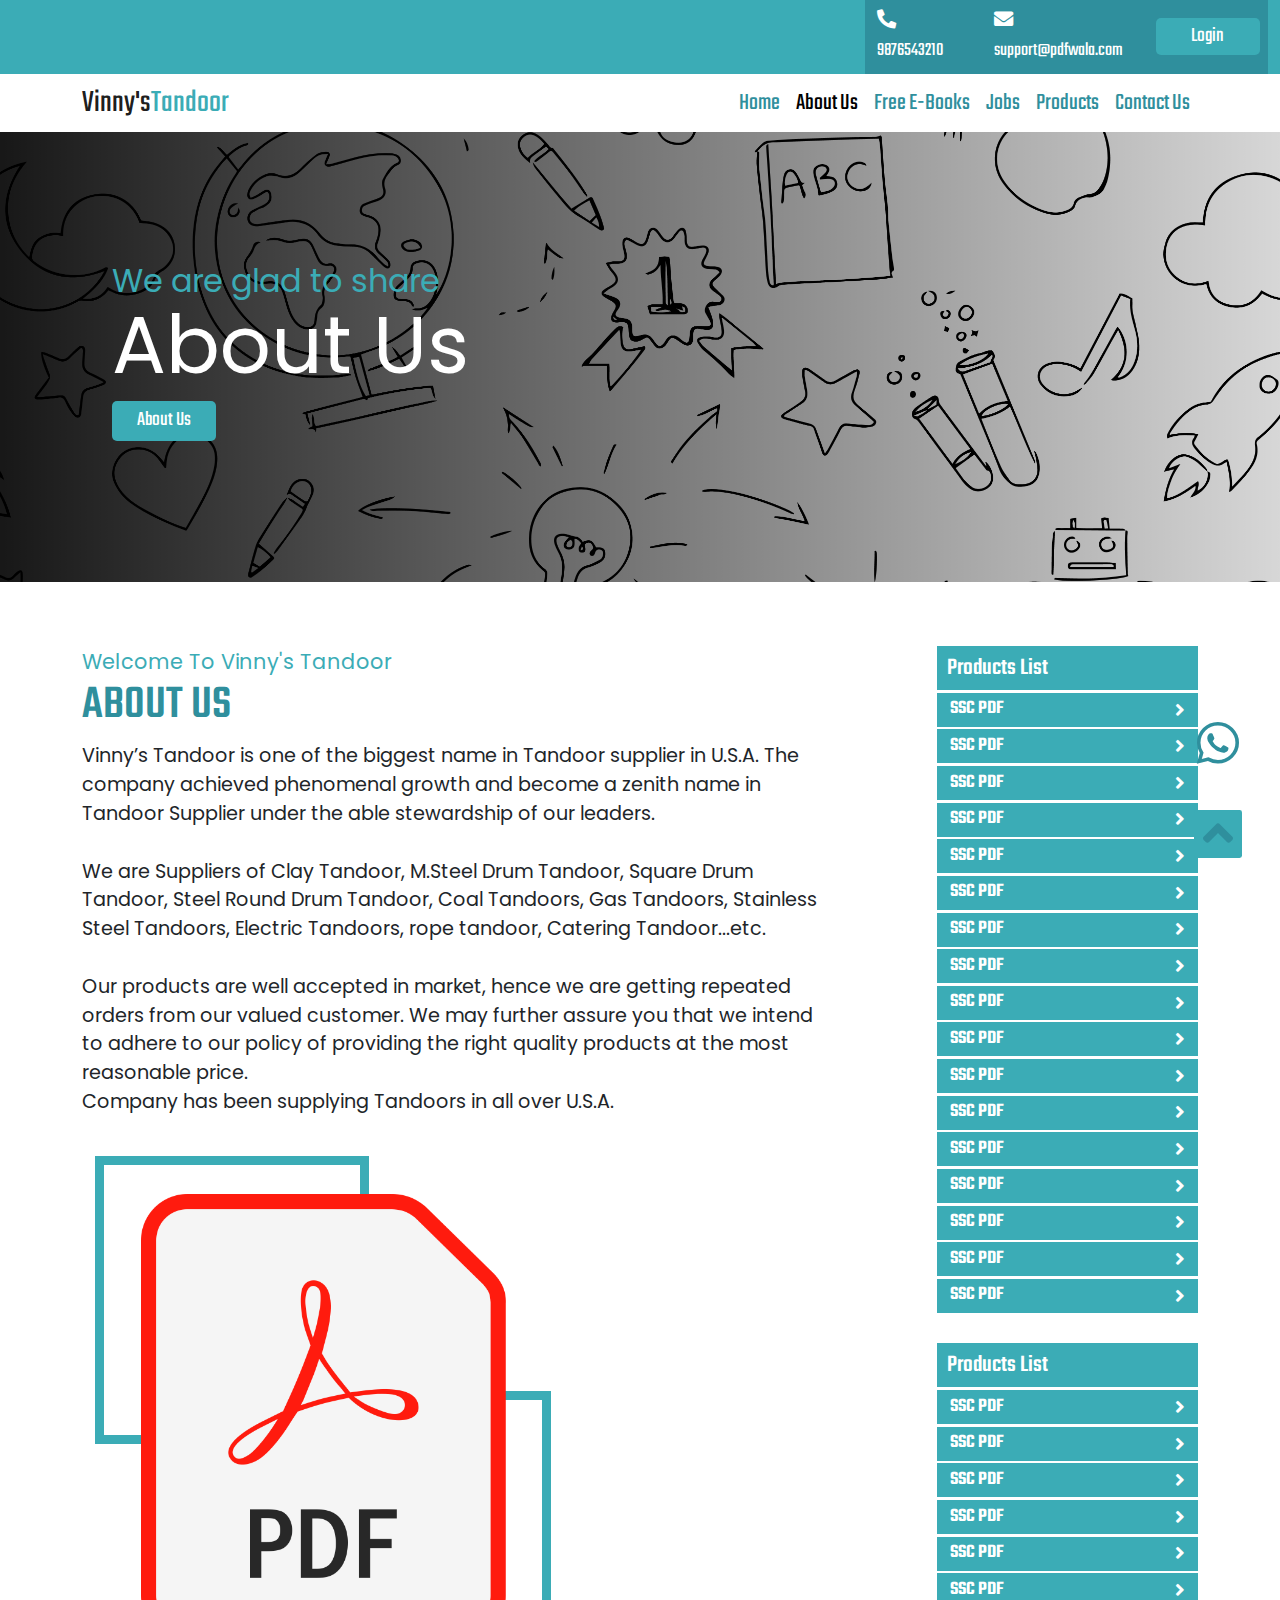
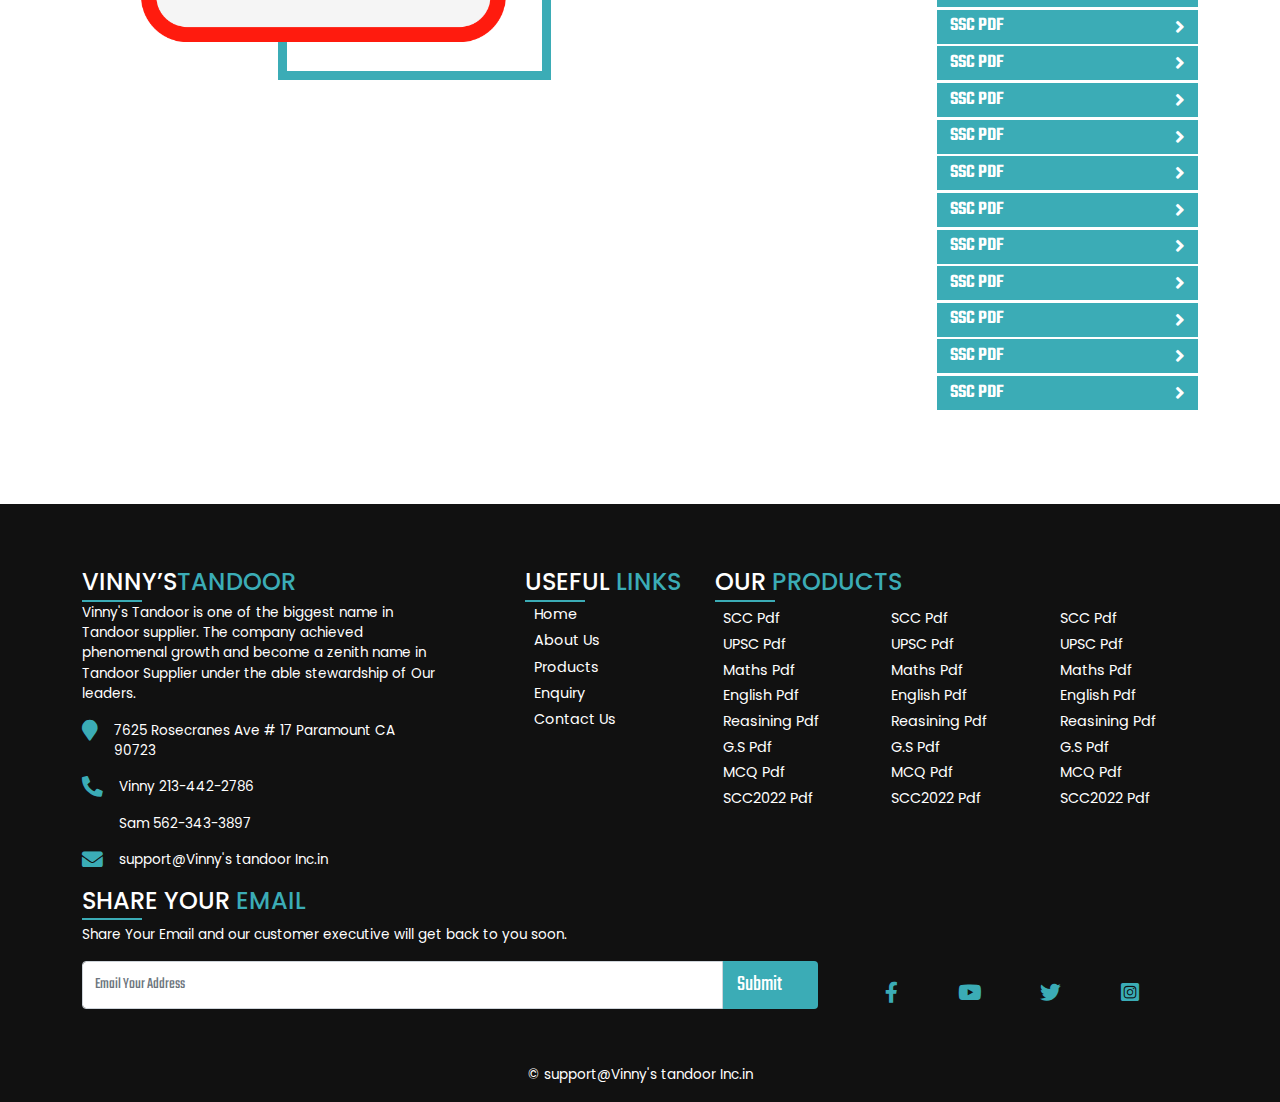
==== commit 73519515: "ok" ====
--- a/about.html
+++ b/about.html
@@ -27,22 +27,31 @@
             <i class="fas up-btn fa-angle-up"></i>
         </a>
     </button>
+    <button class="btn-whatsapp d-flex justify-content-center align-item-center">
+        <a>
+            <!-- <i class="fas up-btn fa-angle-up"></i> -->
+            <i class="fab fa-whatsapp"></i>
+        </a>
+    </button>
         <!-- header starts here  -->
         <header id="header">
             <div class="container-fluid">
                 <div class="row top-line">
-                    <div class="col-lg-8">
-
-                    </div>
-                    <div class="col-lg-4 col-md-12 col-sm-0 strip ">
+                    <div class="col-xl-8 col-lg-8">
+
+                    </div>
+
+                    <div class=" col-xl-4 col-lg-4 strip ">
                         
-                        <div class="right d-flex justify-content-evenly">
-                            <span><i class="fas fa-phone-alt"></i>213-442-2786  </span> 
-                           
-                            <span><i class="fas fa-envelope"></i>support@Vinny's tandoor Inc.in</span>
-                        </div>
+                        <div class="right d-flex justify-content-evenly align-items-center">
+                            <span><i class="fas fa-phone-alt"></i>9876543210</span> 
                         
-                    </div>
+                            <span><i class="fas fa-envelope"></i>support@pdfwala.com</span>
+                            <button class="btn btn-2">Login</button>
+                        </div>
+                        
+                    </div>
+
                 </div> 
             </div>
     
@@ -250,30 +259,41 @@
                             <div class="col-lg-8">
                                 <h4>Our<span> Products </span></h4>
                                 <div class="row">
-
-                                    <div class="col-lg-5 col-md-6">
+                                
+                                    <div class="col-lg-4 col-md-4">
                                         <ul>
-                                            <a href="products.html"> <li>Clay Tandoor</li> </a>
-                                            <a href="products.html"> <li>Gas Tandoor</li> </a>
-                                            <a href="products.html"> <li>Electric Tandoor</li> </a>
-                                            <a href="products.html"> <li>Barbeque Tandoor</li> </a>
-                                            <a href="products.html"> <li>Brass Round Tandoor</li> </a>
-                                            <a href="products.html"> <li>Home Tandoor</li> </a>
-                                            <a href="products.html"> <li>Stainless Steel Pizza Oven</li> </a>
-                                            <a href="products.html"> <li>Copper Hammered Tandoor</li> </a>
+                                            <a href="products.html"> <li>SCC pdf</li> </a>
+                                            <a href="products.html"> <li>UPSC pdf</li> </a>
+                                            <a href="products.html"> <li>Maths pdf</li> </a>
+                                            <a href="products.html"> <li>English pdf</li> </a>
+                                            <a href="products.html"> <li>Reasining pdf</li> </a>
+                                            <a href="products.html"> <li>G.S pdf</li> </a>
+                                            <a href="products.html"> <li>MCQ pdf</li> </a>
+                                            <a href="products.html"> <li>SCC2022 pdf</li> </a>
                                         </ul>
                                     </div>
-                                    <div class="col-lg-7 col-md-6">
+                                    <div class="col-lg-4 col-md-4">
                                         <ul>
-
-                                            <a href="products.html"> <li>Copper Tandoor</li> </a>
-                                            <a href="products.html"> <li>Sigri Tandoor</li> </a>
-                                            <a href="products.html"> <li>Copper Mirror-Finished Tandoor. </li> </a>
-                                            <a href="products.html"> <li>Iron Tandoor </li> </a>
-                                            <a href="products.html"> <li>Stainless Steel Square Tandoor</li> </a>
-                                            <a href="products.html"> <li>Mild Steel Square Tandoor </li> </a>
-                                            <a href="products.html"> <li>Mild Steel Round Drum Tandoor </li> </a>
-                                            <a href="products.html"> <li>Stainless Steel Round..Tandoor</li> </a>
+                                            <a href="products.html"> <li>SCC pdf</li> </a>
+                                            <a href="products.html"> <li>UPSC pdf</li> </a>
+                                            <a href="products.html"> <li>Maths pdf</li> </a>
+                                            <a href="products.html"> <li>English pdf</li> </a>
+                                            <a href="products.html"> <li>Reasining pdf</li> </a>
+                                            <a href="products.html"> <li>G.S pdf</li> </a>
+                                            <a href="products.html"> <li>MCQ pdf</li> </a>
+                                            <a href="products.html"> <li>SCC2022 pdf</li> </a>
+                                        </ul>
+                                    </div>
+                                    <div class="col-lg-4 col-md-4">
+                                        <ul>
+                                            <a href="products.html"> <li>SCC pdf</li> </a>
+                                            <a href="products.html"> <li>UPSC pdf</li> </a>
+                                            <a href="products.html"> <li>Maths pdf</li> </a>
+                                            <a href="products.html"> <li>English pdf</li> </a>
+                                            <a href="products.html"> <li>Reasining pdf</li> </a>
+                                            <a href="products.html"> <li>G.S pdf</li> </a>
+                                            <a href="products.html"> <li>MCQ pdf</li> </a>
+                                            <a href="products.html"> <li>SCC2022 pdf</li> </a>
                                         </ul>
                                     </div>
                                 </div>
--- a/css/style.css
+++ b/css/style.css
@@ -49,6 +49,28 @@
     font-size: 3rem;
     color: var(--secondary);
 }
+.btn-whatsapp{
+    /* background-color: var(--primary); */
+    background: none;
+    margin: 0;
+    width: 3rem;
+    height: 3rem;
+    /* padding: .7rem; */
+    color: var(--secondary);
+    border-radius: 5%;
+    position: absolute;
+    top: 80%;
+    right: 3%;
+    position: fixed;
+    z-index: 1;
+    border: none;
+    display: inline-block;
+    align-items: center;
+}
+.btn-whatsapp i{
+    font-size: 3rem;
+    color: var(--secondary);
+}
 
 /* 
 .btn-anchor i:hover{
@@ -226,6 +248,10 @@
     display: inline;
     /* background-color: var(--secondary); */
     padding: 2% 3%;
+}
+
+header .top-line button{
+    margin-bottom: 0;
 }
 
 header .fas{
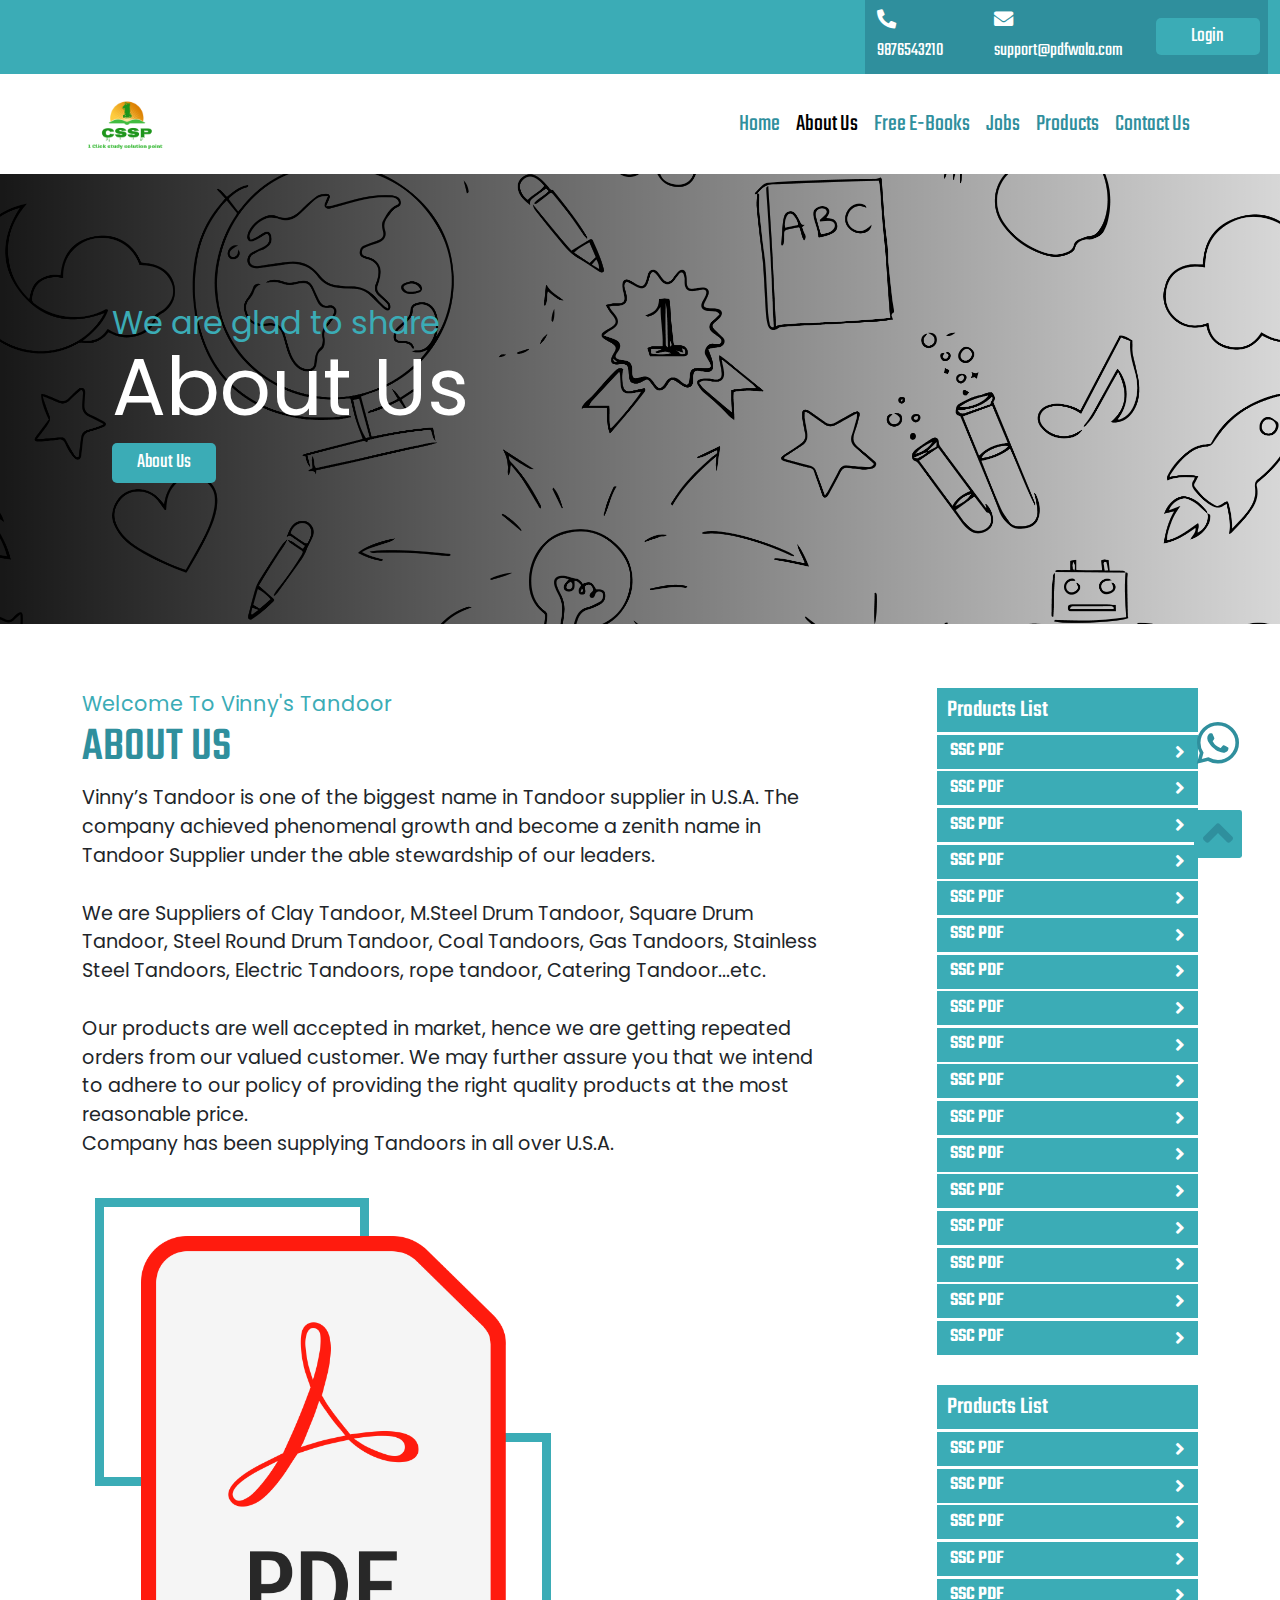
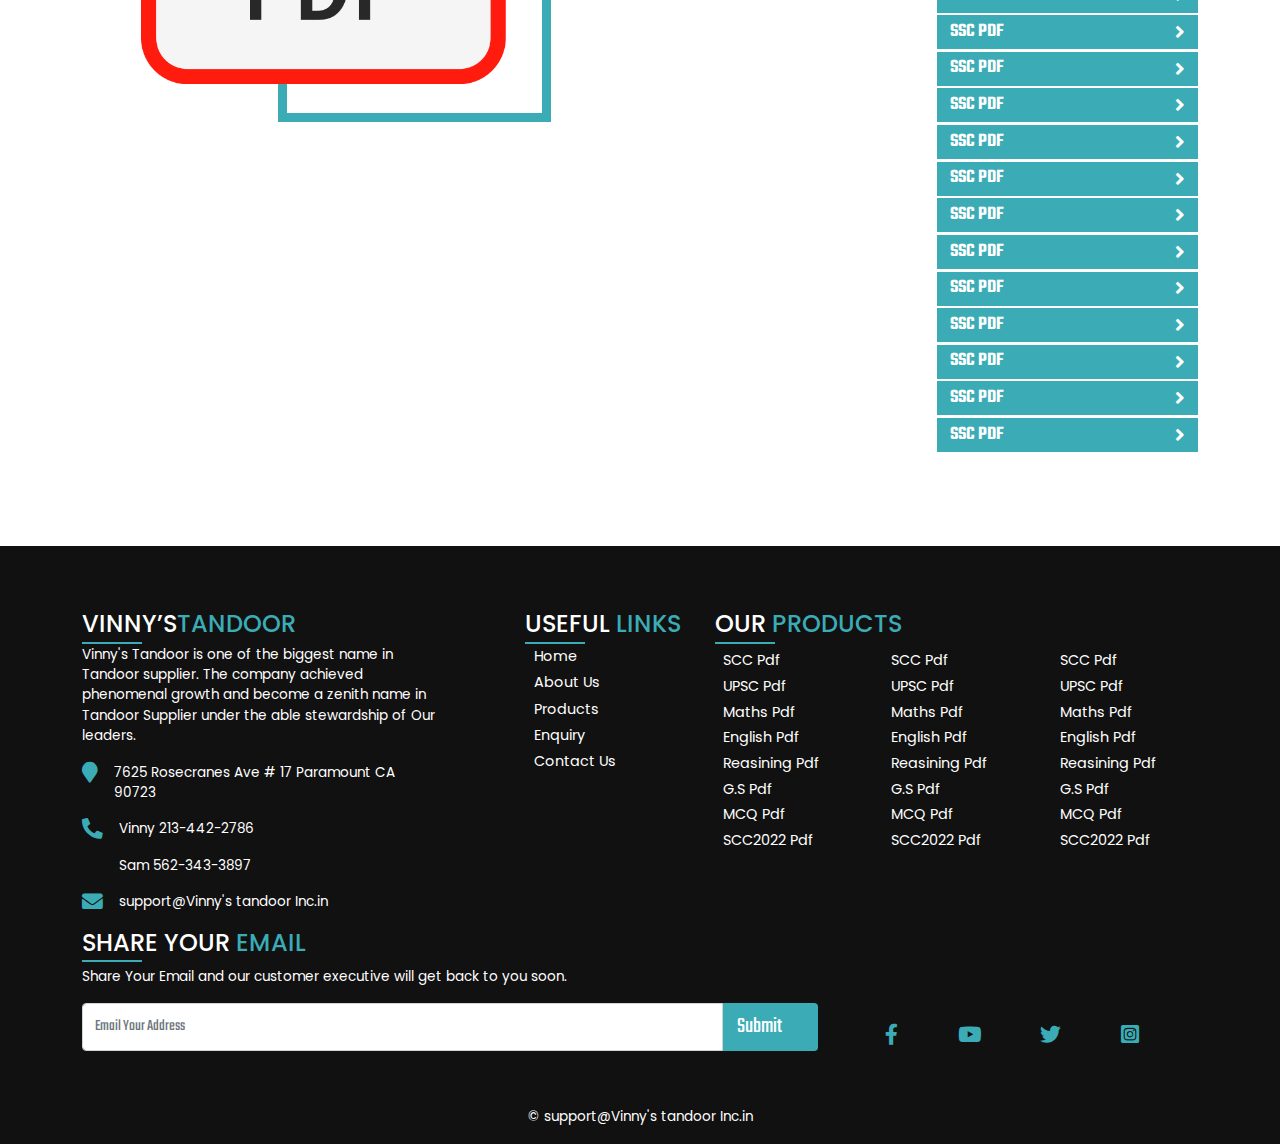
==== commit eb17dffd: "logo update" ====
--- a/about.html
+++ b/about.html
@@ -58,8 +58,8 @@
             <nav class="navbar navbar-expand-lg navbar-light">
                 <div class="container">
                     <a class="navbar-brand" href="index.html">
-                        Vinny's<span>Tandoor</span>
-                        <!-- <img class="img-fluid" src="./image/logo.png" alt="Logo" > -->
+                        <!-- Vinny's<span>Tandoor</span> -->
+                        <img class="img-fluid" src="./images/logo-1.png" alt="Logo" >
                     </a>
                     <button class="navbar-toggler" type="button" data-bs-toggle="collapse" data-bs-target="#navbarSupportedContent" aria-controls="navbarSupportedContent" aria-expanded="false" aria-label="Toggle navigation">
                         <!-- <span class="navbar-toggler-icon"></span> -->
--- a/css/style.css
+++ b/css/style.css
@@ -264,6 +264,10 @@
 
 .navbar-brand span{
     color: var(--primary);
+}
+.navbar-brand img{
+    width: 90px;
+
 }
 
 .navbar-light .navbar-nav .nav-link {
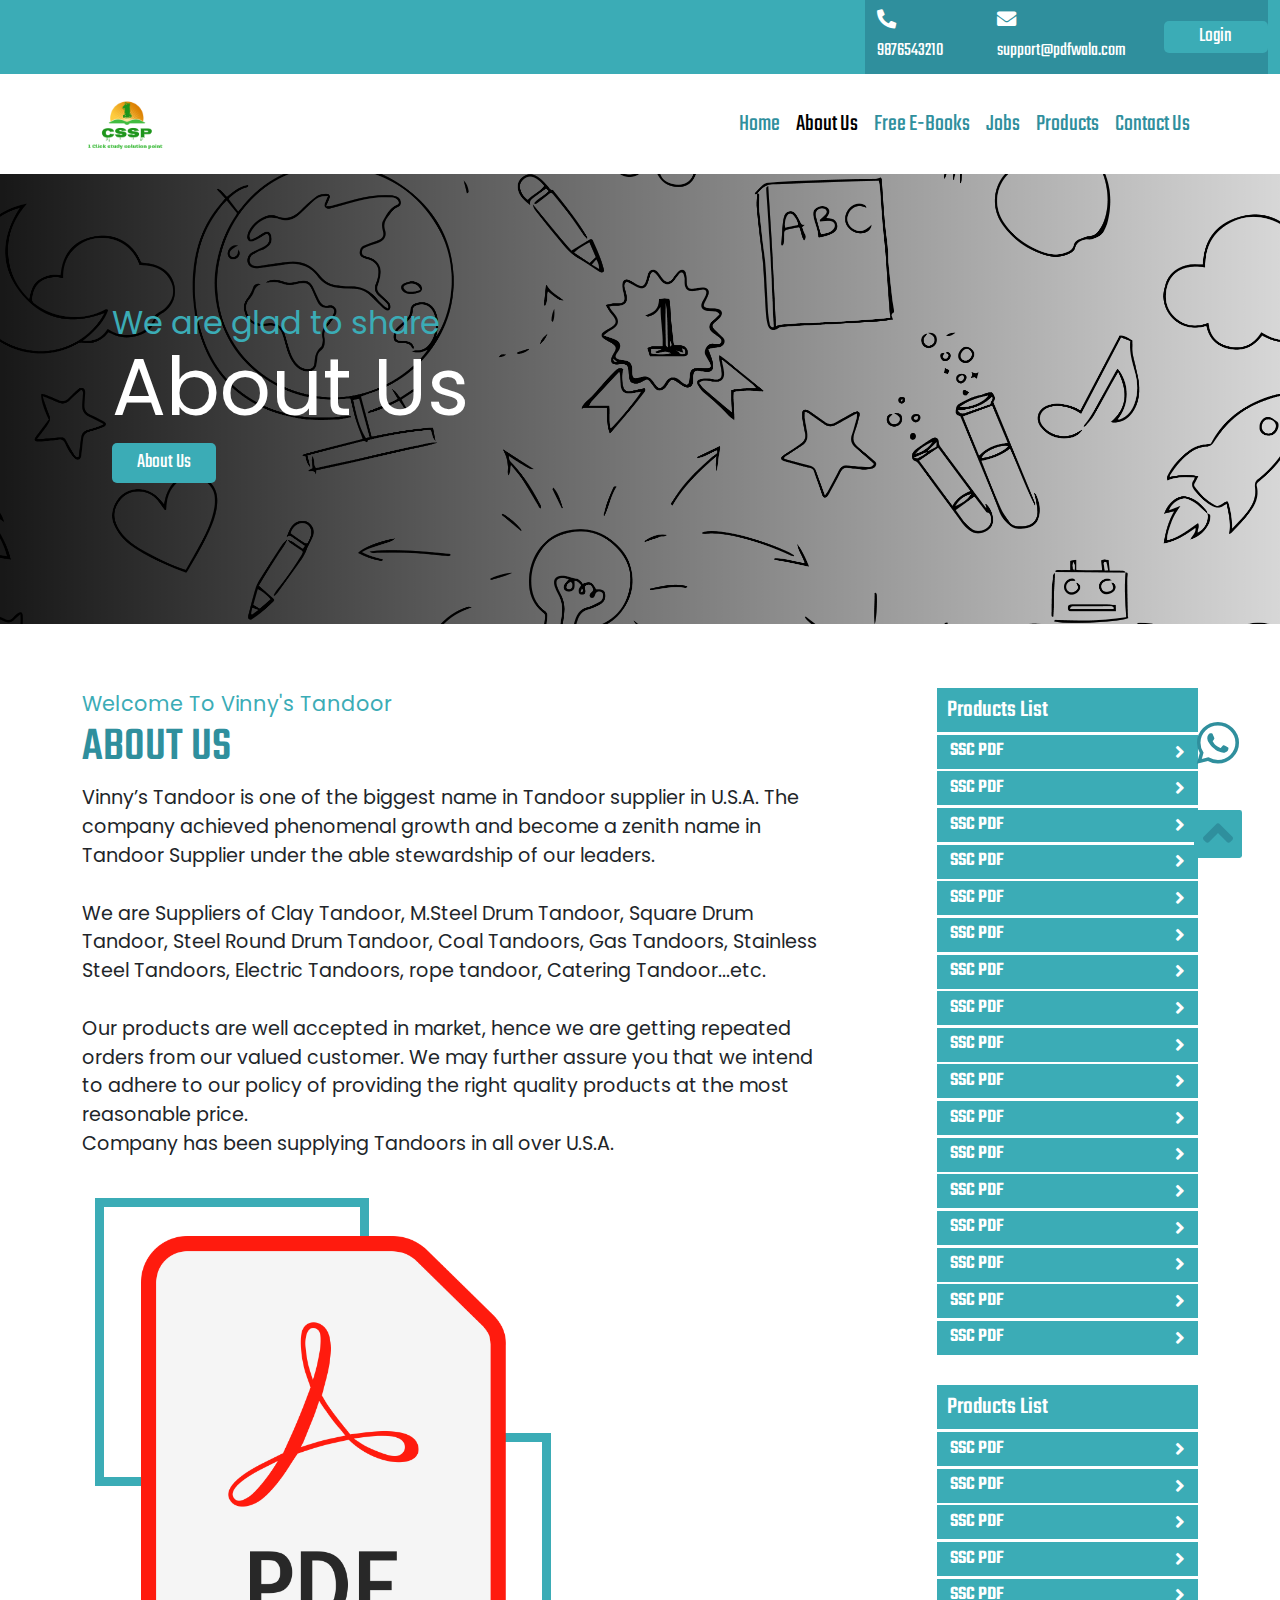
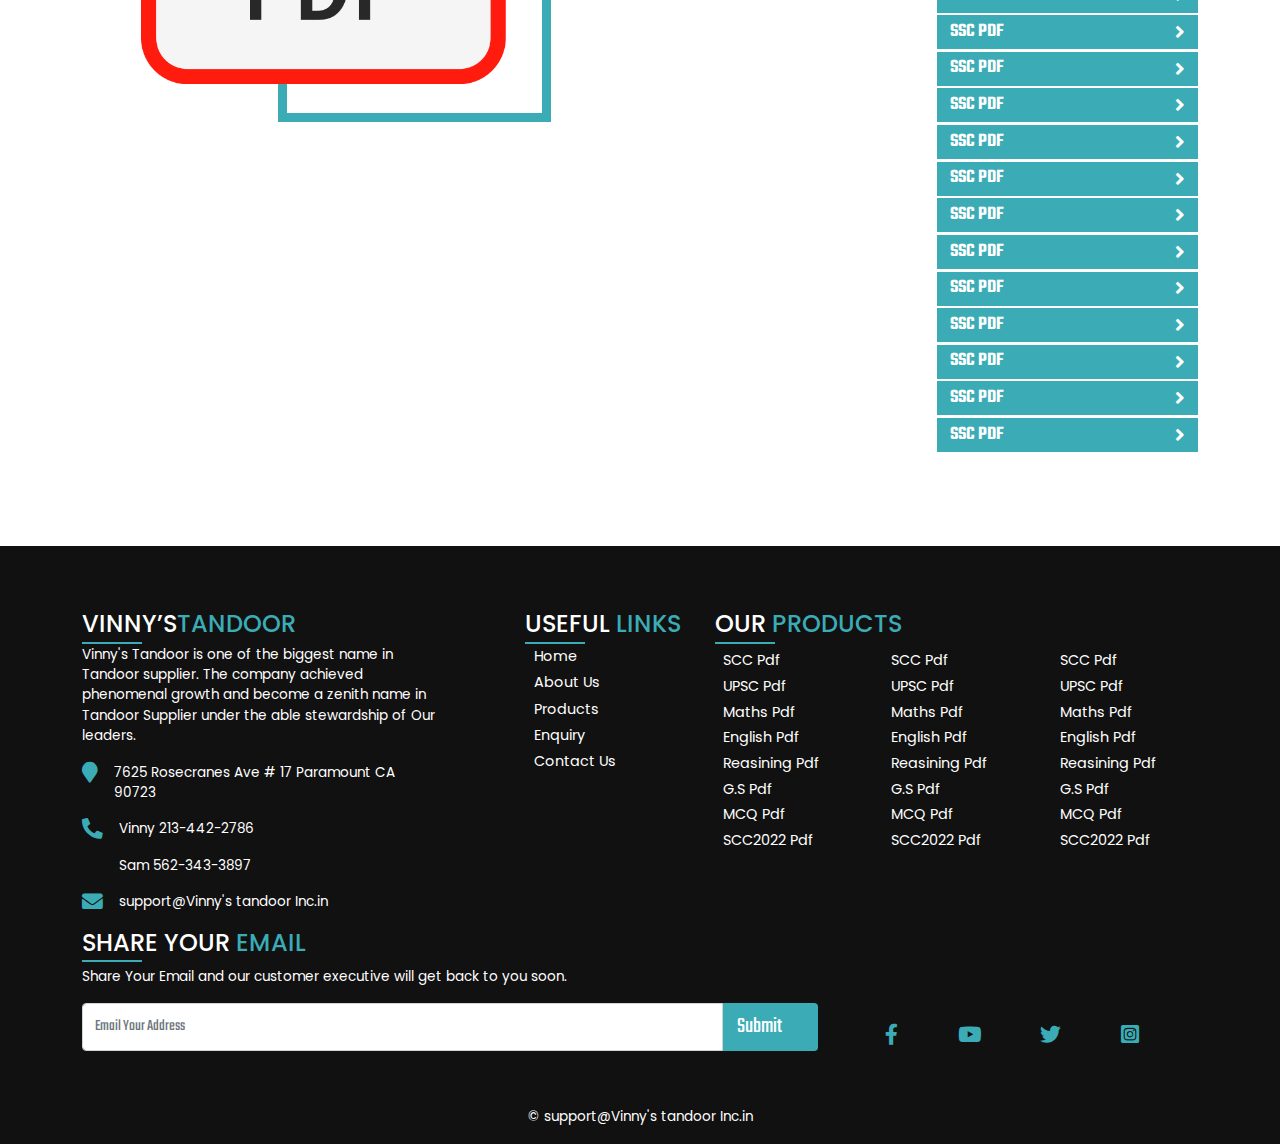
==== commit e390619c: "ok" ====
--- a/about.html
+++ b/about.html
@@ -47,7 +47,8 @@
                             <span><i class="fas fa-phone-alt"></i>9876543210</span> 
                         
                             <span><i class="fas fa-envelope"></i>support@pdfwala.com</span>
-                            <button class="btn btn-2">Login</button>
+                            <a href="signup.html"> <button class="btn btn-2">Login</button> </a>
+
                         </div>
                         
                     </div>
--- a/css/style.css
+++ b/css/style.css
@@ -210,16 +210,7 @@
 }
 
 
-.side img{
-    width: 100%;
-    background-image: none;
-    position: absolute;
-    bottom: 0%;
-    /* top: 0; */
-    right: -5%;
-    z-index: 1;
-    background-color: red;
-}
+
 
 ----------------------------------------
 ----------------------------------------
@@ -522,15 +513,6 @@
 
 }
 
-.products .side img{
-    width: 20%;
-    background-image: none;
-    position: absolute;
-    bottom: 0%;
-    /* top: 0; */
-    right: -5%;
-    z-index: 1;
-}
 
 .products .button{
     margin-top: 5%;
